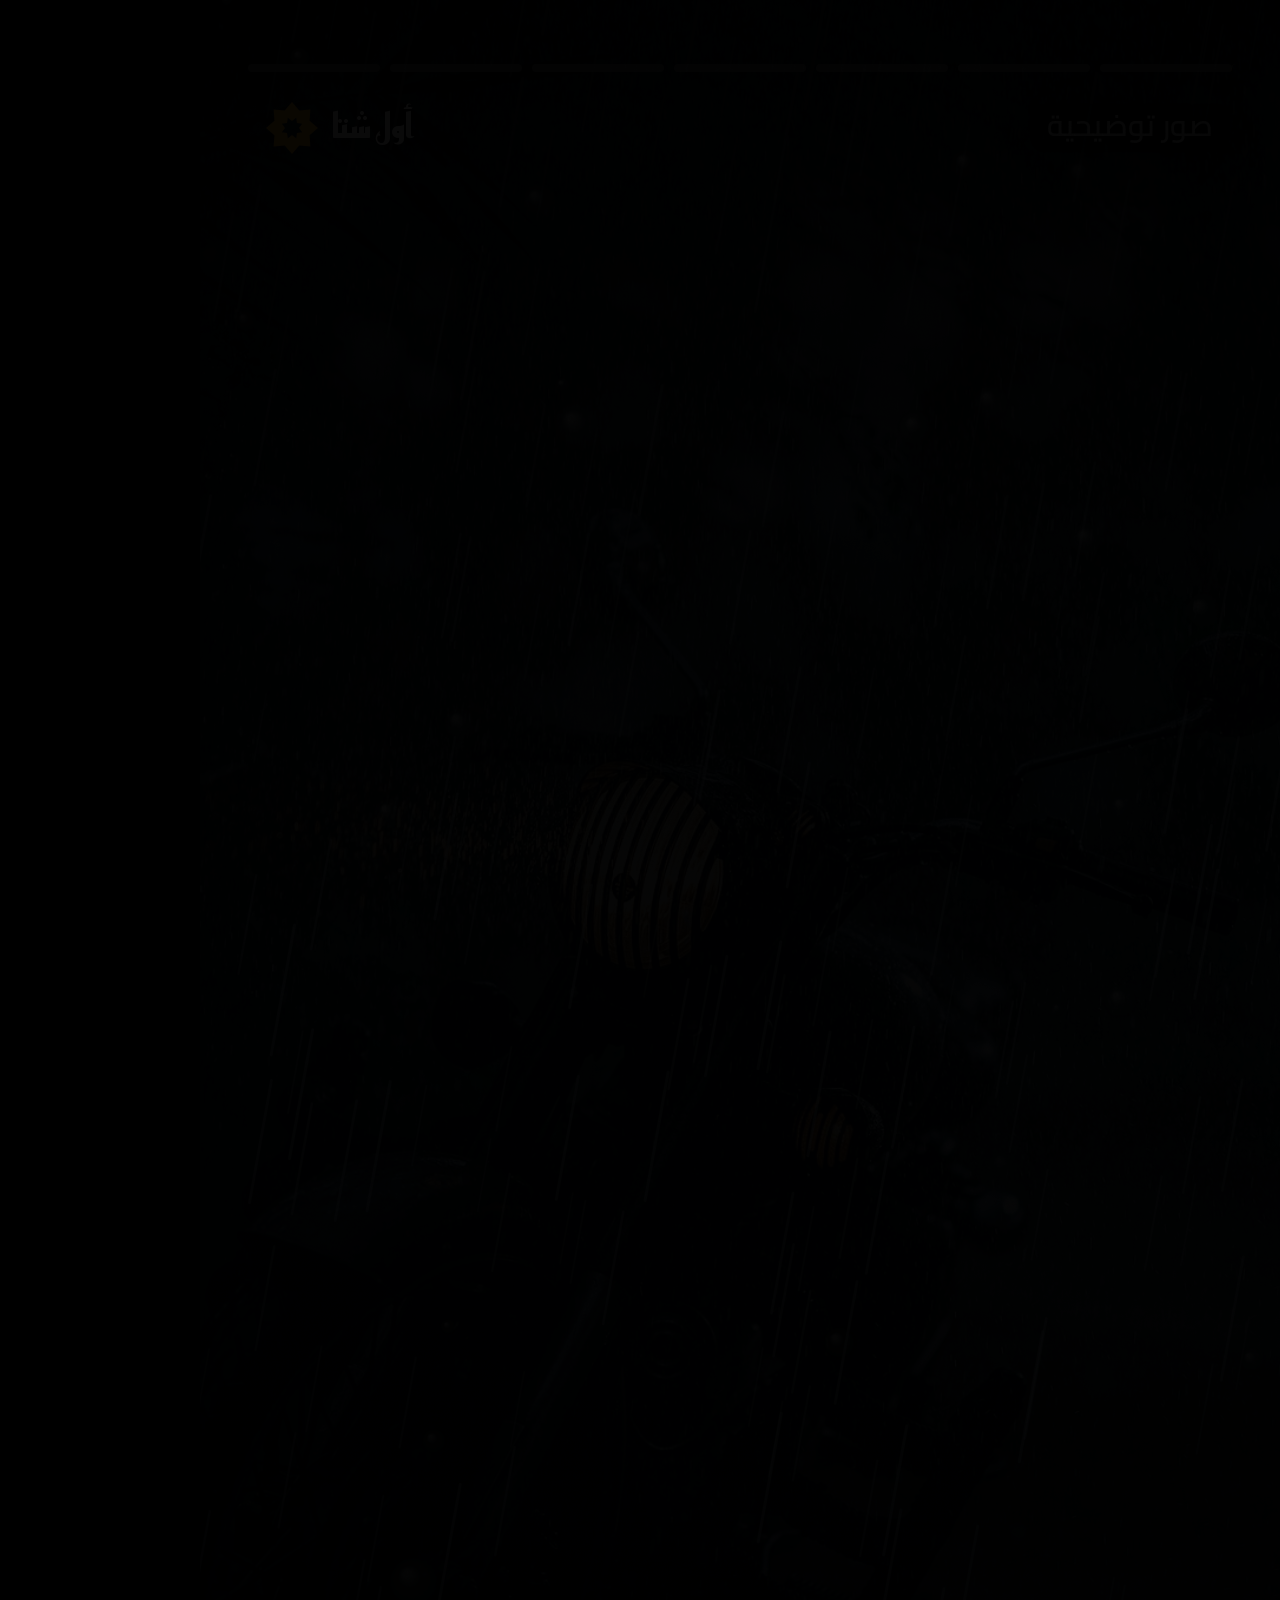
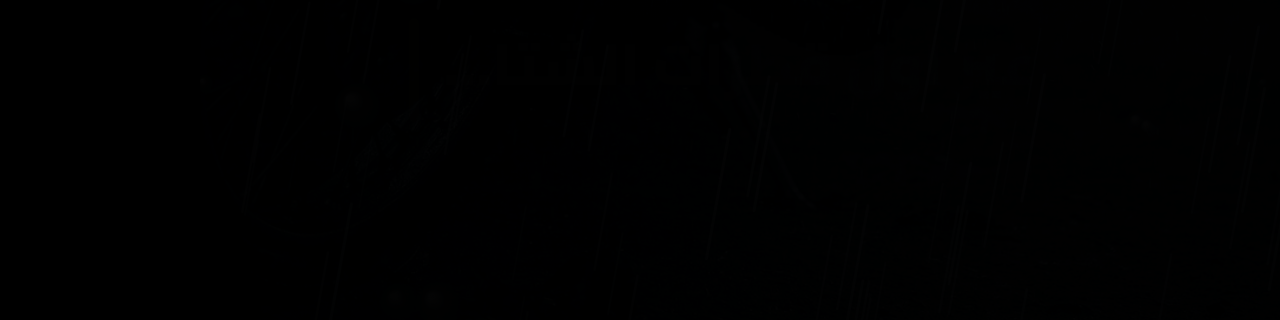
==== moto-pluie/src/video.html @ 5016b3f6 "Ajoute la vidéo 9:16 « الموطور وأول قطرات الشتا » Vidéo verticale de 64 s générée à partir du pack :" ====
<!doctype html>
<html lang="ar" dir="rtl">
<head>
<meta charset="utf-8">
<title>الموطور وأول قطرات الشتا</title>
<link rel="stylesheet" href="fonts.css">
<style>
  html,body{margin:0;background:#000;overflow:hidden}
  canvas{display:block}
  /* force le chargement des polices */
  .preload{position:fixed;left:0;top:0;opacity:0;pointer-events:none}
</style>
</head>
<body>
<canvas id="c" width="1080" height="1920"></canvas>
<div class="preload">
  <span style="font-family:Lalezar">أول قطرات abc</span>
  <span style="font-family:Cairo;font-weight:900">التشبّت abc</span>
  <span style="font-family:Cairo;font-weight:600">التشبّت abc</span>
  <span style="font-family:'Reem Kufi';font-weight:700">الشتا abc</span>
  <span style="font-family:Anton">ABC</span>
</div>
<script>
'use strict';
const W = 1080, H = 1920, FPS = 30, DURATION = 64;
const cv = document.getElementById('c');
const ctx = cv.getContext('2d');

// ---------- palette ----------
const AMBER = '#FFB21A', RED = '#D62828', GREEN = '#0E7C4A', COBALT = '#1D4E9E',
      TEAL = '#0B2A33', INK = '#0A0D10', CREAM = '#F3E9D2', WHITE = '#FFFFFF';

// ---------- utils ----------
const clamp = (x, a = 0, b = 1) => Math.max(a, Math.min(b, x));
const lerp = (a, b, t) => a + (b - a) * t;
const prog = (t, a, b) => clamp((t - a) / (b - a));
const easeOut = t => 1 - Math.pow(1 - t, 3);
const easeIn = t => t * t * t;
const easeInOut = t => t < .5 ? 4 * t * t * t : 1 - Math.pow(-2 * t + 2, 3) / 2;
const backOut = t => { const c1 = 1.70158, c3 = c1 + 1; return 1 + c3 * Math.pow(t - 1, 3) + c1 * Math.pow(t - 1, 2); };
// apparition / disparition dans une fenêtre
const life = (t, a, b, fin = .35, fout = .3) => Math.min(prog(t, a, a + fin), 1 - prog(t, b - fout, b));
function rng(seed) { let s = seed >>> 0 || 1; return () => (s = (s * 1664525 + 1013904223) >>> 0) / 4294967296; }
function hash(n) { const x = Math.sin(n * 127.1) * 43758.5453; return x - Math.floor(x); }

// ---------- images ----------
const IMG = {};
function loadImages() {
  return Promise.all(['P01', 'P02', 'P03', 'P04', 'P05', 'P06'].map(id => new Promise((res, rej) => {
    const im = new Image(); im.onload = () => { IMG[id] = im; res(); }; im.onerror = rej; im.src = `photos/${id}.jpg`;
  })));
}

// dessine une image en mode "cover" dans un rectangle, avec zoom et décalage normalisé
function cover(img, x, y, w, h, zoom = 1, fx = .5, fy = .5, filter = 'none') {
  const s = Math.max(w / img.width, h / img.height) * zoom;
  const iw = img.width * s, ih = img.height * s;
  const dx = x + (w - iw) * fx, dy = y + (h - ih) * fy;
  ctx.save();
  ctx.beginPath(); ctx.rect(x, y, w, h); ctx.clip();
  ctx.filter = filter;
  ctx.drawImage(img, dx, dy, iw, ih);
  ctx.restore();
  return { s, dx, dy };
}

const GRADE = 'contrast(1.12) saturate(0.82) brightness(0.78)';

// ---------- texte ----------
function font(size, fam = 'Lalezar', weight = '') {
  const f = fam === 'Cairo' ? `${weight || 900} ${size}px Cairo` :
            fam === 'Reem' ? `700 ${size}px "Reem Kufi"` :
            fam === 'Anton' ? `${size}px Anton` : `${size}px Lalezar`;
  return f;
}
function txt(s, x, y, size, opt = {}) {
  const { fam = 'Lalezar', color = WHITE, align = 'center', alpha = 1, stroke = null, sw = 0,
          shadow = true, dir = 'rtl', weight = '', baseline = 'middle', maxW = 0 } = opt;
  if (alpha <= 0) return 0;
  ctx.save();
  ctx.globalAlpha *= alpha;
  ctx.direction = dir;
  ctx.font = font(size, fam, weight);
  ctx.textAlign = align; ctx.textBaseline = baseline;
  let w = ctx.measureText(s).width;
  if (maxW && w > maxW) { const k = maxW / w; size *= k; ctx.font = font(size, fam, weight); w = maxW; }
  if (shadow) { ctx.shadowColor = 'rgba(0,0,0,.55)'; ctx.shadowBlur = 24; ctx.shadowOffsetY = 6; }
  if (stroke) { ctx.lineJoin = 'round'; ctx.strokeStyle = stroke; ctx.lineWidth = sw; ctx.strokeText(s, x, y); ctx.shadowColor = 'transparent'; }
  ctx.fillStyle = color; ctx.fillText(s, x, y);
  ctx.restore();
  return w;
}
function measure(s, size, fam = 'Lalezar', weight = '') {
  ctx.save(); ctx.font = font(size, fam, weight); ctx.direction = 'rtl';
  const w = ctx.measureText(s).width; ctx.restore(); return w;
}
function rrect(x, y, w, h, r) {
  ctx.beginPath(); ctx.moveTo(x + r, y); ctx.arcTo(x + w, y, x + w, y + h, r); ctx.arcTo(x + w, y + h, x, y + h, r);
  ctx.arcTo(x, y + h, x, y, r); ctx.arcTo(x, y, x + w, y, r); ctx.closePath();
}
// étiquette (texte sur fond plein)
function pill(s, cx, cy, size, opt = {}) {
  const { bg = AMBER, color = INK, fam = 'Lalezar', alpha = 1, padX = .55, padY = .32, r = 18, skew = 0, scale = 1, weight = '' } = opt;
  if (alpha <= 0) return;
  const w = measure(s, size, fam, weight) + size * padX * 2, h = size * (1 + padY * 2);
  ctx.save(); ctx.globalAlpha *= alpha; ctx.translate(cx, cy); ctx.scale(scale, scale);
  if (skew) ctx.transform(1, 0, skew, 1, 0, 0);
  ctx.shadowColor = 'rgba(0,0,0,.45)'; ctx.shadowBlur = 30; ctx.shadowOffsetY = 10;
  rrect(-w / 2, -h / 2, w, h, r); ctx.fillStyle = bg; ctx.fill();
  ctx.restore();
  ctx.save(); ctx.globalAlpha *= alpha; ctx.translate(cx, cy); ctx.scale(scale, scale);
  txt(s, 0, size * .06, size, { fam, color, shadow: false, weight });
  ctx.restore();
  return w;
}

// ---------- zellige (étoiles à 8 branches) ----------
function starPath(c, cx, cy, R, r, n = 8, rot = 0) {
  c.beginPath();
  for (let i = 0; i < n * 2; i++) {
    const a = rot + i * Math.PI / n - Math.PI / 2, rr = i % 2 ? r : R;
    const px = cx + Math.cos(a) * rr, py = cy + Math.sin(a) * rr;
    i ? c.lineTo(px, py) : c.moveTo(px, py);
  }
  c.closePath();
}
function makeZellige(cell, cols) {
  const z = document.createElement('canvas'); z.width = cell * 2; z.height = cell * 2;
  const c = z.getContext('2d');
  const [bg, a, b, d, grout] = cols;
  c.fillStyle = grout; c.fillRect(0, 0, z.width, z.height);
  const tile = (cx, cy, colA, colB) => {
    // carré de fond
    c.fillStyle = bg; c.fillRect(cx - cell / 2 + 3, cy - cell / 2 + 3, cell - 6, cell - 6);
    // étoile = deux carrés croisés
    starPath(c, cx, cy, cell * .46, cell * .34, 8, 0); c.fillStyle = grout; c.fill();
    starPath(c, cx, cy, cell * .43, cell * .31, 8, 0); c.fillStyle = colA; c.fill();
    starPath(c, cx, cy, cell * .22, cell * .13, 8, Math.PI / 8); c.fillStyle = colB; c.fill();
    c.beginPath(); c.arc(cx, cy, cell * .06, 0, 7); c.fillStyle = bg; c.fill();
    // petites croix aux coins
    for (const [ox, oy] of [[-1, -1], [1, -1], [-1, 1], [1, 1]]) {
      const qx = cx + ox * cell / 2, qy = cy + oy * cell / 2;
      c.save(); c.translate(qx, qy); c.rotate(Math.PI / 4);
      c.fillStyle = d; c.fillRect(-cell * .1, -cell * .1, cell * .2, cell * .2); c.restore();
    }
  };
  tile(cell / 2, cell / 2, a, b); tile(cell * 1.5, cell / 2, b, a);
  tile(cell / 2, cell * 1.5, b, a); tile(cell * 1.5, cell * 1.5, a, b);
  return z;
}
let ZEL, ZEL_DARK;

// ---------- effets ----------
let GRAIN;
function makeGrain() {
  const g = document.createElement('canvas'); g.width = 512; g.height = 512;
  const c = g.getContext('2d'); const d = c.createImageData(512, 512); const r = rng(7);
  for (let i = 0; i < d.data.length; i += 4) { const v = r() * 255; d.data[i] = d.data[i + 1] = d.data[i + 2] = v; d.data[i + 3] = 22; }
  c.putImageData(d, 0, 0); return g;
}
function grain(t) {
  const f = Math.floor(t * FPS);
  const ox = Math.floor(hash(f) * 512), oy = Math.floor(hash(f + 99) * 512);
  ctx.save(); ctx.globalCompositeOperation = 'overlay';
  for (let x = -ox; x < W; x += 512) for (let y = -oy; y < H; y += 512) ctx.drawImage(GRAIN, x, y);
  ctx.restore();
}
function vignette(k = .75) {
  const g = ctx.createRadialGradient(W / 2, H * .45, H * .25, W / 2, H * .5, H * .78);
  g.addColorStop(0, 'rgba(0,0,0,0)'); g.addColorStop(1, `rgba(0,0,0,${k})`);
  ctx.fillStyle = g; ctx.fillRect(0, 0, W, H);
}
function gradBand(y0, y1, a0, a1) {
  const g = ctx.createLinearGradient(0, y0, 0, y1);
  g.addColorStop(0, `rgba(5,8,10,${a0})`); g.addColorStop(1, `rgba(5,8,10,${a1})`);
  ctx.fillStyle = g; ctx.fillRect(0, y0, W, y1 - y0);
}
// pluie : traits obliques déterministes
const RAIN = (() => { const r = rng(42), a = []; for (let i = 0; i < 420; i++) a.push({ x: r() * 1.3, y: r(), z: .3 + r() * .7, s: r() }); return a; })();
function rain(t, intensity = 1, angle = .18) {
  if (intensity <= 0) return;
  ctx.save(); ctx.lineCap = 'round';
  const n = Math.floor(RAIN.length * clamp(intensity));
  for (let i = 0; i < n; i++) {
    const d = RAIN[i];
    const speed = 1.6 + d.z * 2.2;
    const y = ((d.y + t * speed * .55) % 1.15) * H * 1.0 - 100;
    const x = (d.x * W * 1.3 - W * .15) - y * angle;
    const len = 40 + d.z * 90;
    ctx.strokeStyle = `rgba(210,230,255,${.10 + d.z * .28})`;
    ctx.lineWidth = .8 + d.z * 2.2;
    ctx.beginPath(); ctx.moveTo(x, y); ctx.lineTo(x - len * angle, y + len); ctx.stroke();
  }
  ctx.restore();
}
// gouttes sur l'objectif
const DROPS = (() => { const r = rng(9), a = []; for (let i = 0; i < 38; i++) a.push({ x: r() * W, y: r() * H, r: 6 + r() * 26, t0: r() * 8, sl: r() }); return a; })();
function lensDrops(t, k = 1) {
  if (k <= 0) return;
  ctx.save();
  for (const d of DROPS) {
    const age = (t + d.t0) % 8;
    const a = clamp(age / .3) * (1 - clamp((age - 6) / 2)) * k;
    if (a <= 0) continue;
    const y = d.y + (d.sl > .7 ? Math.max(0, age - 2) * 60 : 0);
    const g = ctx.createRadialGradient(d.x - d.r * .3, y - d.r * .35, d.r * .1, d.x, y, d.r);
    g.addColorStop(0, `rgba(255,255,255,${.55 * a})`);
    g.addColorStop(.35, `rgba(200,220,235,${.10 * a})`);
    g.addColorStop(.85, `rgba(0,0,0,${.18 * a})`);
    g.addColorStop(1, 'rgba(0,0,0,0)');
    ctx.fillStyle = g; ctx.beginPath(); ctx.arc(d.x, y, d.r, 0, 7); ctx.fill();
  }
  ctx.restore();
}
// éclair (flash)
function flash(t, at, k = 1) {
  const d = t - at; if (d < 0 || d > .5) return;
  const a = (d < .06 ? 1 : d < .12 ? .25 : d < .18 ? .8 : Math.max(0, 1 - (d - .18) / .32)) * k;
  ctx.save(); ctx.fillStyle = `rgba(220,235,255,${a * .65})`; ctx.fillRect(0, 0, W, H); ctx.restore();
}

// ---------- icônes ----------
function warnSign(cx, cy, size, t, alpha = 1) {
  if (alpha <= 0) return;
  ctx.save(); ctx.globalAlpha *= alpha; ctx.translate(cx, cy);
  const h = size, w = size * 1.12;
  const tri = (k) => { ctx.beginPath(); ctx.moveTo(0, -h * .55 * k); ctx.lineTo(w * .5 * k, h * .42 * k); ctx.lineTo(-w * .5 * k, h * .42 * k); ctx.closePath(); };
  ctx.shadowColor = 'rgba(0,0,0,.6)'; ctx.shadowBlur = 40; ctx.shadowOffsetY = 12;
  ctx.lineJoin = 'round';
  tri(1); ctx.fillStyle = WHITE; ctx.fill(); ctx.lineWidth = size * .11; ctx.strokeStyle = RED; ctx.stroke();
  ctx.shadowColor = 'transparent';
  // moto stylisée qui dérape
  const s = size / 300;
  ctx.save(); ctx.translate(0, h * .12); ctx.scale(s, s); ctx.rotate(-.18 + Math.sin(t * 6) * .04);
  ctx.strokeStyle = INK; ctx.fillStyle = INK; ctx.lineWidth = 11; ctx.lineCap = 'round';
  ctx.beginPath(); ctx.arc(-52, 18, 26, 0, 7); ctx.stroke();
  ctx.beginPath(); ctx.arc(54, 18, 26, 0, 7); ctx.stroke();
  ctx.beginPath(); ctx.moveTo(-52, 18); ctx.lineTo(-18, -16); ctx.lineTo(28, -16); ctx.lineTo(54, 18); ctx.stroke();
  ctx.beginPath(); ctx.moveTo(28, -16); ctx.lineTo(40, -40); ctx.lineTo(56, -40); ctx.stroke();
  ctx.beginPath(); ctx.ellipse(4, -24, 26, 12, 0, 0, 7); ctx.fill();
  ctx.restore();
  // traces de glisse
  ctx.strokeStyle = INK; ctx.lineWidth = size * .028; ctx.lineCap = 'round';
  for (let i = 0; i < 2; i++) {
    ctx.beginPath();
    const y0 = h * .30 + i * size * .06;
    ctx.moveTo(-w * .26, y0);
    ctx.bezierCurveTo(-w * .1, y0 - size * .06, w * .02, y0 + size * .06, w * .2, y0);
    ctx.stroke();
  }
  ctx.restore();
}
function dropIcon(cx, cy, r, color = '#7FC8FF', alpha = 1) {
  ctx.save(); ctx.globalAlpha *= alpha; ctx.fillStyle = color;
  ctx.beginPath(); ctx.moveTo(cx, cy - r * 1.5);
  ctx.bezierCurveTo(cx + r * .3, cy - r * .9, cx + r, cy - r * .2, cx + r, cy + r * .25);
  ctx.arc(cx, cy + r * .25, r, 0, Math.PI);
  ctx.bezierCurveTo(cx - r, cy - r * .2, cx - r * .3, cy - r * .9, cx, cy - r * 1.5);
  ctx.fill(); ctx.restore();
}
function sunIcon(cx, cy, r, alpha = 1) {
  ctx.save(); ctx.globalAlpha *= alpha; ctx.fillStyle = AMBER; ctx.strokeStyle = AMBER; ctx.lineWidth = r * .22; ctx.lineCap = 'round';
  ctx.beginPath(); ctx.arc(cx, cy, r * .55, 0, 7); ctx.fill();
  for (let i = 0; i < 8; i++) { const a = i * Math.PI / 4; ctx.beginPath(); ctx.moveTo(cx + Math.cos(a) * r * .8, cy + Math.sin(a) * r * .8); ctx.lineTo(cx + Math.cos(a) * r * 1.1, cy + Math.sin(a) * r * 1.1); ctx.stroke(); }
  ctx.restore();
}
// jauge d'adhérence qualitative (aucun chiffre)
function gripMeter(x, y, h, level, t, alpha = 1, label = 'التشبّت') {
  if (alpha <= 0) return;
  ctx.save(); ctx.globalAlpha *= alpha;
  const w = 64;
  rrect(x - w / 2 - 10, y - 10, w + 20, h + 20, 22); ctx.fillStyle = 'rgba(8,12,16,.72)'; ctx.fill();
  rrect(x - w / 2, y, w, h, 14); ctx.fillStyle = 'rgba(255,255,255,.12)'; ctx.fill();
  const fh = h * clamp(level);
  const g = ctx.createLinearGradient(0, y + h, 0, y);
  g.addColorStop(0, RED); g.addColorStop(.5, AMBER); g.addColorStop(1, '#3BD17A');
  ctx.save(); rrect(x - w / 2, y, w, h, 14); ctx.clip();
  ctx.fillStyle = g; ctx.fillRect(x - w / 2, y + h - fh, w, fh);
  // vaguelette en haut du liquide
  ctx.fillStyle = 'rgba(255,255,255,.35)';
  ctx.fillRect(x - w / 2, y + h - fh, w, 5);
  ctx.restore();
  // graduations neutres
  ctx.strokeStyle = 'rgba(255,255,255,.35)'; ctx.lineWidth = 3;
  for (let i = 1; i < 5; i++) { const yy = y + h * i / 5; ctx.beginPath(); ctx.moveTo(x - w / 2, yy); ctx.lineTo(x - w / 2 + 16, yy); ctx.stroke(); }
  ctx.restore();
  txt(label, x, y + h + 56, 40, { fam: 'Cairo', alpha, color: WHITE });
}

// ---------- étoile de transition (wipe zellige) ----------
function starClip(p) {
  const R = lerp(0, H * 1.25, easeInOut(p));
  starPath(ctx, W / 2, H / 2, R, R * .78, 8, p * .6);
  ctx.clip();
}

// ---------- sous-titres ----------
const SUBS = [
  [0, 6, ['غير أول قطرات الشتا…', 'يقدرو يزلقو ليك الموطور،', 'والطريق كتبان مزال مافزگاتش!']],
  [6, 14, ['الرويضة خاصها تشدّ فالزفت', 'باش تفراني وتدور.', 'هاد التشبّت كيجي من الاحتكاك', 'بين الرويضة والطريق.']],
  [14, 24, ['من بعد مدة بلا شتا،', 'كيتجمع الغبار وبقايا الزيوت.', 'أول قطرات كتخلّطهم بالما،', 'وكتقدر تخلي السطح زلق،', 'بلا ما يتجمع الما.']],
  [24, 32, ['بحال صباطك فوق زليج', 'فيه الما والصابون:', 'التشبّت كينقص.', 'هادي غير مقارنة باش نفهمو الفكرة.']],
  [32, 41, ['وبالموطور، فالدوران،', 'الرويضة خاصها تشدّ وانت مايل.', 'نفس السرعة اللي دازت فالناشف،', 'تقدر ما تبقاش مناسبة دابا.']],
  [41, 51, ['نقص السرعة قبل الدوران،', 'فراني وتسارع تدريجياً،', 'وزيد المسافة.', 'ورد بالك من الصباغة', 'والقوادس المبلّلين.']],
  [51, 59, ['راقب الرويضات', 'وضبط الضغط حسب توصية المصنع.', 'ما تستناش الطريق تغرق…', 'بدّل السياقة من أول قطرات.']],
];
// répartition proportionnelle au nombre de caractères
const CUES = [];
for (const [a, b, lines] of SUBS) {
  const tot = lines.reduce((s, l) => s + l.length + 6, 0);
  let cur = a;
  for (const l of lines) { const d = (b - a) * (l.length + 6) / tot; CUES.push({ a: cur, b: cur + d, s: l }); cur += d; }
}
window.CUES = CUES;
function subtitles(t) {
  const c = CUES.find(c => t >= c.a && t < c.b); if (!c) return;
  const p = prog(t, c.a, c.a + .18);
  const y = 1655 + (1 - easeOut(p)) * 18;
  const size = 58;
  const w = Math.min(measure(c.s, size, 'Cairo') + 70, W - 80);
  ctx.save(); ctx.globalAlpha = p;
  rrect(W / 2 - w / 2, y - 52, w, 104, 26); ctx.fillStyle = 'rgba(6,9,12,.78)'; ctx.fill();
  // liseré zellige ambre
  ctx.fillStyle = AMBER; rrect(W / 2 - w / 2, y - 52, 10, 104, 5); ctx.fill();
  ctx.restore();
  txt(c.s, W / 2, y + 4, size, { fam: 'Cairo', alpha: p, shadow: false, maxW: W - 150 });
}

// ---------- éléments permanents ----------
const SEG = [0, 6, 14, 24, 32, 41, 51, 59];
function progressBar(t) {
  const y = 64, x0 = 48, x1 = W - 48, gap = 10, n = SEG.length - 1;
  const segW = (x1 - x0 - gap * (n - 1)) / n;
  for (let i = 0; i < n; i++) {
    // RTL : le premier segment est à droite
    const x = x1 - (i + 1) * segW - i * gap;
    rrect(x, y, segW, 8, 4); ctx.fillStyle = 'rgba(255,255,255,.28)'; ctx.fill();
    const p = prog(t, SEG[i], SEG[i + 1]);
    if (p > 0) { rrect(x + segW * (1 - p), y, segW * p, 8, 4); ctx.fillStyle = AMBER; ctx.fill(); }
  }
}
function tagIllustrative(t, alpha = 1) {
  pill('صور توضيحية', W - 150, 128, 30, { bg: 'rgba(0,0,0,.55)', color: 'rgba(255,255,255,.9)', fam: 'Cairo', alpha, r: 14, weight: 600 });
}
function brandMark(alpha = 1) {
  // petit motif étoile en haut à gauche
  ctx.save(); ctx.globalAlpha *= alpha;
  starPath(ctx, 92, 128, 26, 19, 8, 0); ctx.fillStyle = AMBER; ctx.fill();
  starPath(ctx, 92, 128, 11, 7, 8, Math.PI / 8); ctx.fillStyle = INK; ctx.fill();
  ctx.restore();
  txt('أول شتا', 132, 130, 34, { align: 'left', alpha, fam: 'Reem', dir: 'rtl' });
}

// =====================================================================
// SCÈNES  (chaque fonction reçoit le temps local lt et la durée d)
// =====================================================================

// V01 — accroche
function scene1(lt) {
  const z = lerp(1.18, 1.02, easeOut(prog(lt, 0, 6)));
  cover(IMG.P01, 0, 0, W, H, z, .45, .55, 'contrast(1.12) saturate(.8) brightness(.78) hue-rotate(-8deg)');
  ctx.fillStyle = 'rgba(10,40,55,.25)'; ctx.fillRect(0, 0, W, H);
  rain(lt + 3, 1);
  gradBand(0, 900, .75, 0);
  // panneau
  const ps = backOut(prog(lt, .7, 1.25));
  warnSign(W / 2, 430, 300 * ps, lt, prog(lt, .7, .9));
  // titre
  const p1 = easeOut(prog(lt, 1.3, 1.8));
  const shake = lt < 2.1 && lt > 1.3 ? Math.sin(lt * 90) * 6 * (1 - prog(lt, 1.3, 2.1)) : 0;
  txt('أول قطرات', W / 2 + shake, 790 - (1 - p1) * 60, 190, { alpha: p1, color: WHITE, stroke: 'rgba(0,0,0,.35)', sw: 10 });
  const p2 = prog(lt, 2.1, 2.5);
  pill('خطر ما كيبانش', W / 2, 960, 92, { bg: RED, color: WHITE, alpha: p2, scale: backOut(p2), skew: -.08 });
  lensDrops(lt, .9);
  flash(lt, .05, 1); flash(lt, 4.6, .45);
}

// V02 — le pneu et le grip
function scene2(lt) {
  // fond : P02 agrandi et flouté
  cover(IMG.P02, 0, 0, W, H, 1.1 + lt * .01, .5, .5, 'blur(28px) brightness(.45) saturate(.7)');
  ctx.fillStyle = 'rgba(8,20,26,.45)'; ctx.fillRect(0, 0, W, H);
  // carte photo nette
  const cp = easeOut(prog(lt, 0, .6));
  const cw = 1000, ch = 866, cx = 40, cy = 330 + (1 - cp) * 80;
  ctx.save(); ctx.globalAlpha = cp;
  ctx.shadowColor = 'rgba(0,0,0,.6)'; ctx.shadowBlur = 50; ctx.shadowOffsetY = 20;
  rrect(cx, cy, cw, ch, 34); ctx.fillStyle = '#000'; ctx.fill(); ctx.shadowColor = 'transparent';
  ctx.save(); rrect(cx, cy, cw, ch, 34); ctx.clip();
  const zz = lerp(1.0, 1.1, prog(lt, 0, 8));
  const m = cover(IMG.P02, cx, cy, cw, ch, zz, .4, .95, 'contrast(1.1) saturate(.85) brightness(.88)');
  // moyeu et point de contact (coordonnées image)
  const hub = { x: m.dx + 391 * m.s, y: m.dy + 412 * m.s };
  const patch = { x: m.dx + 318 * m.s, y: m.dy + 676 * m.s };
  // flèche de rotation
  const rp = prog(lt, 1.0, 2.4);
  if (rp > 0) {
    ctx.strokeStyle = AMBER; ctx.lineWidth = 12; ctx.lineCap = 'round'; ctx.setLineDash([2, 26]);
    const a0 = -Math.PI * .9 + lt * .8;
    ctx.beginPath(); ctx.arc(hub.x, hub.y, 330 * m.s, a0, a0 + Math.PI * 1.4 * easeOut(rp)); ctx.stroke();
    ctx.setLineDash([]);
  }
  // zone de contact qui pulse
  const pp = prog(lt, 2.4, 2.9);
  if (pp > 0) {
    const pulse = 1 + Math.sin(lt * 6) * .08;
    const g = ctx.createRadialGradient(patch.x, patch.y, 0, patch.x, patch.y, 190 * pulse);
    g.addColorStop(0, `rgba(255,178,26,${.75 * pp})`); g.addColorStop(1, 'rgba(255,178,26,0)');
    ctx.fillStyle = g; ctx.beginPath(); ctx.arc(patch.x, patch.y, 190 * pulse, 0, 7); ctx.fill();
    ctx.strokeStyle = `rgba(255,255,255,${pp})`; ctx.lineWidth = 6;
    ctx.beginPath(); ctx.ellipse(patch.x, patch.y - 6, 120 * pulse, 40 * pulse, -.12, 0, 7); ctx.stroke();
  }
  ctx.restore(); ctx.restore();
  // étiquettes d'action
  const lp1 = prog(lt, 1.4, 1.8), lp2 = prog(lt, 1.9, 2.3);
  pill('تفراني', 820, 300, 54, { alpha: lp1 * cp, scale: backOut(lp1), bg: WHITE, color: INK });
  pill('تدور', 600, 300, 54, { alpha: lp2 * cp, scale: backOut(lp2), bg: WHITE, color: INK });
  pill('تسارع', 400, 300, 54, { alpha: prog(lt, 2.3, 2.7) * cp, scale: backOut(prog(lt, 2.3, 2.7)), bg: WHITE, color: INK });
  // équation
  const e = easeOut(prog(lt, 3.6, 4.2));
  const ey = 1340 + (1 - e) * 40;
  txt('الاحتكاك', 790, ey, 96, { alpha: e });
  txt('=', W / 2 + 50, ey, 110, { alpha: e, color: AMBER, fam: 'Anton', dir: 'ltr' });
  txt('التشبّت', 300, ey, 96, { alpha: e, color: AMBER });
  txt('فالطريق', W / 2, ey + 110, 64, { alpha: prog(lt, 4.3, 4.8), fam: 'Cairo', color: CREAM });
  rain(lt, .25);
}

// V03 — saleté + première pluie
const PART = (() => { const r = rng(5), a = []; for (let i = 0; i < 160; i++) a.push({ x: r(), y: r(), s: r(), k: r() < .62 ? 'dust' : 'oil', t: r() }); return a; })();
function scene3(lt) {
  const pan = easeInOut(prog(lt, 0, 10));
  cover(IMG.P03, 0, 0, W, H, 1.05, lerp(.78, .30, pan), .5, 'contrast(1.12) saturate(.8) brightness(.66)');
  ctx.fillStyle = 'rgba(12,26,34,.22)'; ctx.fillRect(0, 0, W, H);
  gradBand(0, 700, .8, 0); gradBand(1200, H, 0, .7);
  // dépôt de poussière et d'huile (phase sèche : 0–4 s)
  const dep = easeOut(prog(lt, .4, 4));
  const wet = easeInOut(prog(lt, 4.2, 7));
  ctx.save();
  for (const p of PART) {
    const appear = clamp((dep - p.t * .8) * 4);
    if (appear <= 0) continue;
    const x = p.x * W, y = 1000 + p.y * 520;
    if (p.k === 'dust') {
      ctx.fillStyle = `rgba(214,186,140,${.55 * appear * (1 - wet * .5)})`;
      ctx.beginPath(); ctx.arc(x, y, 3 + p.s * 7, 0, 7); ctx.fill();
    } else {
      // tache irisée qui s'étale avec l'eau
      const r = (10 + p.s * 26) * (1 + wet * 1.6);
      const g = ctx.createRadialGradient(x, y, 0, x, y, r);
      const hue = (p.s * 360 + lt * 40) % 360;
      g.addColorStop(0, `hsla(${hue},55%,55%,${.16 * appear})`);
      g.addColorStop(.6, `hsla(${(hue + 120) % 360},55%,50%,${.09 * appear})`);
      g.addColorStop(1, 'hsla(0,0%,0%,0)');
      ctx.fillStyle = g; ctx.beginPath(); ctx.ellipse(x, y, r * 1.6, r * .6, 0, 0, 7); ctx.fill();
    }
  }
  ctx.restore();
  // pluie qui arrive + impacts
  rain(lt, wet * .9);
  if (wet > 0) {
    ctx.save(); ctx.strokeStyle = 'rgba(220,240,255,.5)'; ctx.lineWidth = 2;
    for (let i = 0; i < 26; i++) {
      const ph = (lt * 1.7 + hash(i) * 3) % 1; const x = hash(i + 7) * W, y = 1040 + hash(i + 3) * 480;
      ctx.globalAlpha = (1 - ph) * wet; ctx.beginPath(); ctx.ellipse(x, y, 8 + ph * 60, 3 + ph * 18, 0, 0, 7); ctx.stroke();
    }
    ctx.restore();
  }
  // titre : chips qui s'additionnent
  const chips = [['غبار', 1.0, '#D9B98A', INK], ['بقايا الزيوت', 2.4, '#8C6BD8', WHITE], ['أول شتا', 4.4, '#3FA7FF', INK]];
  const cyy = 330;
  const xs = [870, 540, 205];
  chips.forEach(([s, at, bg, col], i) => {
    const p = prog(lt, at, at + .4);
    pill(s, xs[i], cyy, 64, { bg, color: col, alpha: p, scale: backOut(p) });
    if (i < 2) txt('+', (xs[i] + xs[i + 1]) / 2 + (i === 0 ? -20 : 0), cyy, 80, { fam: 'Anton', dir: 'ltr', alpha: prog(lt, chips[i + 1][1] - .3, chips[i + 1][1]), color: WHITE });
  });
  // résultat
  const rp = prog(lt, 6.4, 6.9);
  txt('=', W / 2, 470, 90, { fam: 'Anton', dir: 'ltr', alpha: rp, color: AMBER });
  pill('سطح زلق', W / 2, 600, 96, { bg: RED, color: WHITE, alpha: rp, scale: backOut(rp), skew: -.08 });
  // "pas besoin de flaque"
  const fp = prog(lt, 8.2, 8.6);
  if (fp > 0) {
    ctx.save(); ctx.globalAlpha = fp;
    rrect(W / 2 - 330, 730, 660, 110, 30); ctx.fillStyle = 'rgba(6,9,12,.7)'; ctx.fill();
    ctx.restore();
    dropIcon(W / 2 + 250, 790, 22, '#7FC8FF', fp);
    ctx.save(); ctx.globalAlpha = fp; ctx.strokeStyle = RED; ctx.lineWidth = 8; ctx.beginPath(); ctx.moveTo(W / 2 + 222, 818); ctx.lineTo(W / 2 + 278, 752); ctx.stroke(); ctx.restore();
    txt('بلا ما يتجمع الما', W / 2 - 40, 785, 58, { fam: 'Cairo', alpha: fp });
  }
  // jauge
  gripMeter(110, 940, 420, lerp(.92, .45, easeInOut(prog(lt, 4.5, 7.5))), lt, prog(lt, 3.6, 4.1));
  lensDrops(lt, wet * .7);
}

// V04 — l'analogie du zellige (création graphique au lieu de réutiliser P02)
function scene4(lt) {
  // zellige en perspective
  ctx.save();
  ctx.fillStyle = '#0b1418'; ctx.fillRect(0, 0, W, H);
  ctx.translate(W / 2, H * .62);
  ctx.transform(1, 0, 0, .62, 0, 0);
  ctx.rotate(.18 + lt * .01);
  const pat = ctx.createPattern(ZEL, 'repeat');
  ctx.fillStyle = pat; ctx.translate(-lt * 14, 0); ctx.fillRect(-2600, -2600, 5200, 5200);
  ctx.restore();
  ctx.fillStyle = 'rgba(4,10,14,.38)'; ctx.fillRect(0, 0, W, H);
  // reflet humide qui balaie
  const sweep = (lt * .22) % 1.4 - .2;
  const g = ctx.createLinearGradient(0, H * (sweep - .2), W, H * (sweep + .2));
  g.addColorStop(0, 'rgba(255,255,255,0)'); g.addColorStop(.5, 'rgba(220,240,255,.28)'); g.addColorStop(1, 'rgba(255,255,255,0)');
  ctx.fillStyle = g; ctx.fillRect(0, 0, W, H);
  // film d'eau : flaques brillantes
  ctx.save(); ctx.globalCompositeOperation = 'screen';
  for (let i = 0; i < 14; i++) {
    const x = hash(i + 1) * W, y = 900 + hash(i + 2) * 900, r = 60 + hash(i + 3) * 160;
    const gg = ctx.createRadialGradient(x, y, 0, x, y, r);
    gg.addColorStop(0, 'rgba(160,210,255,.22)'); gg.addColorStop(1, 'rgba(160,210,255,0)');
    ctx.fillStyle = gg; ctx.beginPath(); ctx.ellipse(x, y, r * 1.5, r * .5, 0, 0, 7); ctx.fill();
  }
  ctx.restore();
  gradBand(0, 900, .85, 0); gradBand(1400, H, 0, .75);
  // bulles de savon
  for (let i = 0; i < 22; i++) {
    const ph = (lt * .12 + hash(i + 50)) % 1;
    const x = hash(i + 60) * W + Math.sin(lt * 1.3 + i) * 30, y = H * (1.05 - ph * 1.1), r = 14 + hash(i + 70) * 34;
    const a = Math.sin(ph * Math.PI) * prog(lt, .3, 1.2);
    ctx.save(); ctx.globalAlpha = a;
    const bg = ctx.createRadialGradient(x - r * .3, y - r * .3, r * .1, x, y, r);
    bg.addColorStop(0, 'rgba(255,255,255,.55)'); bg.addColorStop(.7, `hsla(${(i * 40 + lt * 60) % 360},90%,75%,.10)`); bg.addColorStop(.95, 'rgba(255,255,255,.45)'); bg.addColorStop(1, 'rgba(255,255,255,0)');
    ctx.fillStyle = bg; ctx.beginPath(); ctx.arc(x, y, r, 0, 7); ctx.fill(); ctx.restore();
  }
  // semelle stylisée (vue de dessous) qui glisse légèrement
  const sp = easeOut(prog(lt, .6, 1.4));
  const slide = easeInOut(prog(lt, 2.6, 4.2)) * 110;
  ctx.save(); ctx.globalAlpha = sp;
  ctx.translate(W / 2 + 40 + slide, 1150); ctx.rotate(-.35 + slide * .0015);
  ctx.shadowColor = 'rgba(0,0,0,.6)'; ctx.shadowBlur = 40; ctx.shadowOffsetY = 20;
  ctx.fillStyle = '#1a1a1a';
  ctx.beginPath(); ctx.ellipse(0, -110, 105, 150, 0, 0, 7); ctx.fill();
  ctx.beginPath(); ctx.ellipse(0, 150, 82, 100, 0, 0, 7); ctx.fill();
  ctx.fillRect(-80, -20, 160, 180);
  ctx.shadowColor = 'transparent';
  ctx.strokeStyle = AMBER; ctx.lineWidth = 8;
  for (let i = -5; i <= 5; i++) { ctx.beginPath(); ctx.moveTo(-70, i * 40 - 20); ctx.lineTo(70, i * 40 - 30); ctx.stroke(); }
  ctx.restore();
  // traînée de glisse
  if (slide > 5) {
    ctx.save(); ctx.globalAlpha = .6;
    ctx.strokeStyle = 'rgba(255,255,255,.7)'; ctx.lineWidth = 6; ctx.setLineDash([18, 18]);
    for (let k = -1; k <= 1; k++) { ctx.beginPath(); ctx.moveTo(W / 2 - 60, 1150 + k * 60); ctx.lineTo(W / 2 - 60 + slide * 1.4, 1150 + k * 60 - 20); ctx.stroke(); }
    ctx.restore();
  }
  // titres
  const t1 = easeOut(prog(lt, .2, .7));
  txt('زليج + ما + صابون', W / 2, 300 - (1 - t1) * 40, 84, { alpha: t1, color: CREAM });
  const t2 = prog(lt, 3.0, 3.4);
  pill('التشبّت كينقص', W / 2, 470, 104, { bg: AMBER, color: INK, alpha: t2, scale: backOut(t2) });
  // flèche descendante
  if (t2 > 0) {
    ctx.save(); ctx.globalAlpha = t2; ctx.fillStyle = RED;
    const ay = 600 + Math.sin(lt * 5) * 8;
    ctx.beginPath(); ctx.moveTo(W / 2 - 40, ay); ctx.lineTo(W / 2 + 40, ay); ctx.lineTo(W / 2 + 40, ay + 40); ctx.lineTo(W / 2 + 70, ay + 40); ctx.lineTo(W / 2, ay + 100); ctx.lineTo(W / 2 - 70, ay + 40); ctx.lineTo(W / 2 - 40, ay + 40); ctx.closePath(); ctx.fill();
    ctx.restore();
  }
  pill('تشبيه توضيحي، ماشي نفس المواد', W / 2, 1470, 38, { bg: 'rgba(0,0,0,.6)', color: 'rgba(255,255,255,.92)', fam: 'Cairo', weight: 600, alpha: prog(lt, 5.0, 5.4), r: 16 });
  gripMeter(110, 840, 420, lerp(.85, .38, easeInOut(prog(lt, 2.8, 4.4))), lt, prog(lt, .8, 1.2));
}

// V05 — virage
function scene5(lt) {
  const z = lerp(1.0, 1.14, easeInOut(prog(lt, 0, 9)));
  cover(IMG.P05, 0, 0, W, H, z, .5, .55, GRADE);
  ctx.fillStyle = 'rgba(10,30,40,.18)'; ctx.fillRect(0, 0, W, H);
  gradBand(0, 1000, .88, 0); rain(lt + 10, .55);
  // vue de dessus d'un virage
  const dp = easeOut(prog(lt, .4, 1.2));
  ctx.save(); ctx.globalAlpha = dp;
  rrect(70, 170, W - 140, 470, 40); ctx.fillStyle = 'rgba(6,10,14,.78)'; ctx.fill();
  const ox = 120, oy = 200;
  // route
  const P0 = [ox + 60, oy + 400], P1 = [ox + 60, oy + 90], P2 = [ox + 360, oy + 40], P3 = [ox + 800, oy + 90];
  const bez = (u) => {
    const a = 1 - u;
    return [a * a * a * P0[0] + 3 * a * a * u * P1[0] + 3 * a * u * u * P2[0] + u * u * u * P3[0],
            a * a * a * P0[1] + 3 * a * a * u * P1[1] + 3 * a * u * u * P2[1] + u * u * u * P3[1]];
  };
  ctx.lineCap = 'round';
  ctx.strokeStyle = '#2a3138'; ctx.lineWidth = 90;
  ctx.beginPath(); ctx.moveTo(...P0); ctx.bezierCurveTo(...P1, ...P2, ...P3); ctx.stroke();
  // zone de freinage "avant le virage"
  ctx.strokeStyle = AMBER; ctx.lineWidth = 90; ctx.globalAlpha = dp * .6;
  ctx.beginPath();
  for (let u = 0; u <= .28; u += .01) { const [x, y] = bez(u); u ? ctx.lineTo(x, y) : ctx.moveTo(x, y); }
  ctx.stroke(); ctx.globalAlpha = dp;
  ctx.strokeStyle = 'rgba(255,255,255,.8)'; ctx.lineWidth = 6; ctx.setLineDash([24, 22]);
  ctx.beginPath(); ctx.moveTo(...P0); ctx.bezierCurveTo(...P1, ...P2, ...P3); ctx.stroke(); ctx.setLineDash([]);
  // point moto : rapide, ralentit dans la zone ambre, puis régulier
  const T = (lt * .32) % 1.25;
  let u = T < .3 ? T * 1.0 : T < .62 ? .3 + (T - .3) * .35 : .412 + (T - .62) * .95;
  u = clamp(u, 0, 1);
  const [mx, my] = bez(u);
  ctx.fillStyle = WHITE; ctx.beginPath(); ctx.arc(mx, my, 20, 0, 7); ctx.fill();
  ctx.fillStyle = RED; ctx.beginPath(); ctx.arc(mx, my, 10, 0, 7); ctx.fill();
  ctx.restore();
  txt('قبل الدوران', ox + 130, oy + 320, 50, { fam: 'Cairo', alpha: dp * prog(lt, 1.2, 1.6), color: AMBER, align: 'left', dir: 'rtl' });
  // comparaison sec / mouillé
  const cp = prog(lt, 4.6, 5.0), cp2 = prog(lt, 5.6, 6.0);
  const by = 1000;
  if (cp > 0) {
    ctx.save(); ctx.globalAlpha = cp; rrect(W / 2 + 20, by - 75, 440, 150, 30); ctx.fillStyle = 'rgba(6,9,12,.75)'; ctx.fill(); ctx.restore();
    sunIcon(W / 2 + 400, by, 38, cp);
    txt('فالناشف', W / 2 + 210, by, 60, { fam: 'Cairo', alpha: cp });
  }
  if (cp2 > 0) {
    ctx.save(); ctx.globalAlpha = cp2; rrect(W / 2 - 460, by - 75, 440, 150, 30); ctx.fillStyle = 'rgba(214,40,40,.85)'; ctx.fill(); ctx.restore();
    dropIcon(W / 2 - 80, by + 4, 26, WHITE, cp2);
    txt('دابا مبلول', W / 2 - 250, by, 60, { fam: 'Cairo', alpha: cp2 });
  }
  txt('نفس السرعة؟', W / 2, by - 140, 70, { alpha: cp });
  // titre
  const tp = prog(lt, 6.6, 7.0);
  pill('نقص السرعة قبل الدوران', W / 2, 1250, 84, { bg: AMBER, color: INK, alpha: tp, scale: backOut(tp) });
  tagIllustrative(lt);
}

// V06 — les gestes + pièges
function scene6(lt) {
  // fond zellige sombre
  ctx.save(); ctx.fillStyle = ctx.createPattern(ZEL_DARK, 'repeat'); ctx.translate(lt * 10, lt * 6); ctx.fillRect(-200, -200, W + 400, H + 400); ctx.restore();
  ctx.fillStyle = 'rgba(6,10,13,.55)'; ctx.fillRect(0, 0, W, H);
  const part2 = lt >= 4.6;
  if (!part2) {
    txt('الطريق مبلولة؟', W / 2, 330, 96, { alpha: easeOut(prog(lt, 0, .4)), color: CREAM });
    const cards = [
      ['سرعة أقل', 'speed', .3],
      ['فراني بشوية', 'brake', 1.3],
      ['مسافة أكثر', 'gap', 2.3],
    ];
    cards.forEach(([s, ic, at], i) => {
      const p = easeOut(prog(lt, at, at + .45));
      const y = 560 + i * 300;
      const x = W / 2 + (1 - p) * 300;
      const a = p * (1 - prog(lt, 4.2, 4.6));
      ctx.save(); ctx.globalAlpha = a;
      rrect(x - 450, y - 120, 900, 240, 40); ctx.fillStyle = 'rgba(18,24,30,.92)'; ctx.fill();
      ctx.strokeStyle = 'rgba(255,178,26,.6)'; ctx.lineWidth = 4; ctx.stroke();
      // icône à droite (RTL)
      const ix = x + 320, iy = y;
      ctx.beginPath(); ctx.arc(ix, iy, 78, 0, 7); ctx.fillStyle = AMBER; ctx.fill();
      ctx.strokeStyle = INK; ctx.fillStyle = INK; ctx.lineWidth = 10; ctx.lineCap = 'round';
      if (ic === 'speed') {
        ctx.beginPath(); ctx.arc(ix, iy + 14, 46, Math.PI * 1.05, Math.PI * 1.95); ctx.stroke();
        const na = Math.PI * (1.85 - .6 * easeInOut(prog(lt, at + .3, at + 1.1)));
        ctx.beginPath(); ctx.moveTo(ix, iy + 14); ctx.lineTo(ix + Math.cos(na) * 40, iy + 14 + Math.sin(na) * 40); ctx.stroke();
      } else if (ic === 'brake') {
        ctx.beginPath(); ctx.moveTo(ix - 44, iy + 30);
        ctx.bezierCurveTo(ix - 10, iy + 30, ix + 0, iy - 34, ix + 44, iy - 34); ctx.stroke();
      } else {
        ctx.beginPath(); ctx.arc(ix - 36, iy, 14, 0, 7); ctx.fill();
        ctx.beginPath(); ctx.arc(ix + 36, iy, 14, 0, 7); ctx.fill();
        const gw = 10 + 8 * Math.sin(lt * 3);
        ctx.lineWidth = 6; ctx.beginPath(); ctx.moveTo(ix - 16 - gw * .2, iy - 30); ctx.lineTo(ix + 16 + gw * .2, iy - 30); ctx.stroke();
      }
      ctx.restore();
      txt(s, x + 180, y + 4, 82, { alpha: a, align: 'right' });
      txt(['', 'وتسارع تدريجياً', ''][i], x + 180, y + 78, 40, { fam: 'Cairo', weight: 600, alpha: a * prog(lt, at + .5, at + .9), align: 'right', color: 'rgba(255,255,255,.75)' });
    });
    pill('حركات تدريجية', W / 2, 1420, 70, { bg: GREEN, color: WHITE, alpha: prog(lt, 3.2, 3.6) * (1 - prog(lt, 4.2, 4.6)), scale: backOut(prog(lt, 3.2, 3.6)) });
  } else {
    const l2 = lt - 4.6;
    // écran partagé : marquage peint + plaque métallique
    const sp = easeOut(prog(l2, 0, .5));
    const topH = 760;
    cover(IMG.P03, 0, 170 - (1 - sp) * 200, W, topH, 1.35 + l2 * .02, .88, .72, 'contrast(1.15) saturate(.85) brightness(.75)');
    cover(IMG.P04, 0, 170 + topH + 20 + (1 - sp) * 200, W, topH, 1.15 + l2 * .02, .5, .5, 'contrast(1.15) saturate(.9) brightness(.78)');
    ctx.fillStyle = AMBER; ctx.fillRect(0, 170 + topH, W, 20);
    // cercles de repérage
    const c1 = easeOut(prog(l2, .4, 1.0)), c2 = easeOut(prog(l2, 1.2, 1.8));
    ctx.save(); ctx.lineWidth = 10; ctx.strokeStyle = AMBER;
    if (c1 > 0) { ctx.beginPath(); ctx.ellipse(560, 700, 420, 150, -.12, -Math.PI / 2, -Math.PI / 2 + Math.PI * 2 * c1); ctx.stroke(); }
    if (c2 > 0) { ctx.beginPath(); ctx.arc(W / 2, 170 + topH + 20 + topH / 2, 330, -Math.PI / 2, -Math.PI / 2 + Math.PI * 2 * c2); ctx.stroke(); }
    ctx.restore();
    pill('خطوط الصباغة', W / 2, 300, 72, { bg: INK, color: AMBER, alpha: c1, scale: backOut(c1) });
    pill('أغطية القوادس', W / 2, 1480, 72, { bg: INK, color: AMBER, alpha: c2, scale: backOut(c2) });
    pill('ورد بالك!', W / 2, 935 + 10, 74, { bg: RED, color: WHITE, alpha: prog(l2, 2.0, 2.3), scale: backOut(prog(l2, 2.0, 2.3)), skew: -.08 });
    rain(lt, .35);
    tagIllustrative(lt, sp);
  }
}

// V07 — pneus + conclusion
function scene7(lt) {
  if (lt < 4) {
    cover(IMG.P02, 0, 0, W, H, 1.1, .5, .5, 'blur(30px) brightness(.4) saturate(.6)');
    ctx.fillStyle = 'rgba(8,16,22,.5)'; ctx.fillRect(0, 0, W, H);
    // jauge de pression sans chiffre
    const gp = easeOut(prog(lt, .1, .6));
    const gx = W / 2, gy = 820, R = 300;
    ctx.save(); ctx.globalAlpha = gp; ctx.translate(gx, gy); ctx.scale(.85 + .15 * gp, .85 + .15 * gp);
    ctx.shadowColor = 'rgba(0,0,0,.6)'; ctx.shadowBlur = 50;
    ctx.beginPath(); ctx.arc(0, 0, R, 0, 7); ctx.fillStyle = '#111820'; ctx.fill();
    ctx.shadowColor = 'transparent';
    ctx.lineWidth = 16; ctx.strokeStyle = '#2a3440'; ctx.beginPath(); ctx.arc(0, 0, R - 8, 0, 7); ctx.stroke();
    const a0 = Math.PI * .75, a1 = Math.PI * 2.25;
    ctx.lineWidth = 34; ctx.lineCap = 'butt';
    ctx.strokeStyle = '#33414f'; ctx.beginPath(); ctx.arc(0, 0, R - 70, a0, a1); ctx.stroke();
    // zone recommandée
    const zc = lerp(a0, a1, .58), zw = .16;
    ctx.strokeStyle = GREEN; ctx.beginPath(); ctx.arc(0, 0, R - 70, zc - zw, zc + zw); ctx.stroke();
    ctx.strokeStyle = 'rgba(255,255,255,.5)'; ctx.lineWidth = 6;
    for (let i = 0; i <= 12; i++) { const a = lerp(a0, a1, i / 12); ctx.beginPath(); ctx.moveTo(Math.cos(a) * (R - 110), Math.sin(a) * (R - 110)); ctx.lineTo(Math.cos(a) * (R - 135), Math.sin(a) * (R - 135)); ctx.stroke(); }
    // aiguille qui se cale
    const np = easeOut(prog(lt, .6, 1.8));
    const na = lerp(lerp(a0, a1, .15), zc, np) + Math.sin(lt * 14) * .02 * (1 - np);
    ctx.strokeStyle = AMBER; ctx.lineWidth = 14; ctx.lineCap = 'round';
    ctx.beginPath(); ctx.moveTo(0, 0); ctx.lineTo(Math.cos(na) * (R - 95), Math.sin(na) * (R - 95)); ctx.stroke();
    ctx.beginPath(); ctx.arc(0, 0, 28, 0, 7); ctx.fillStyle = AMBER; ctx.fill();
    ctx.restore();
    txt('✓', gx + Math.cos(lerp(Math.PI * .75, Math.PI * 2.25, .58)) * 330, gy + Math.sin(lerp(Math.PI * .75, Math.PI * 2.25, .58)) * 330 - 10, 64, { fam: 'Cairo', color: '#3BD17A', alpha: prog(lt, 1.6, 1.9), dir: 'ltr' });
    txt('راقب الرويضات', W / 2, 300, 96, { alpha: easeOut(prog(lt, 0, .4)) });
    const tp = prog(lt, 1.6, 2.0);
    pill('الضغط حسب توصية المصنع', W / 2, 1250, 72, { bg: AMBER, color: INK, alpha: tp, scale: backOut(tp) });
    txt('قيس الضغط والرويضات باردين', W / 2, 1370, 46, { fam: 'Cairo', weight: 600, alpha: prog(lt, 2.4, 2.8), color: CREAM });
  } else {
    const l2 = lt - 4;
    const z = lerp(1.2, 1.04, easeOut(prog(l2, 0, 4)));
    cover(IMG.P06, 0, 0, W, H, z, .45, .5, 'contrast(1.12) saturate(.85) brightness(.66)');
    ctx.fillStyle = 'rgba(10,28,36,.2)'; ctx.fillRect(0, 0, W, H);
    rain(lt + 20, .9); gradBand(0, 1100, .9, 0);
    const a = easeOut(prog(l2, .1, .5));
    txt('ما تستناش الطريق تغرق', W / 2, 330 - (1 - a) * 30, 80, { alpha: a, color: CREAM });
    const b = prog(l2, 1.4, 1.8);
    txt('بدّل السياقة', W / 2, 520, 150, { alpha: b, color: WHITE, stroke: 'rgba(0,0,0,.3)', sw: 10 });
    const c = prog(l2, 1.8, 2.2);
    pill('من أول قطرات', W / 2, 700, 110, { bg: AMBER, color: INK, alpha: c, scale: backOut(c), skew: -.08 });
    lensDrops(lt, 1);
    tagIllustrative(lt, a);
    flash(lt, 4.02, .35);
  }
}

// Fin — rappel + crédits (obligatoires pour CC BY / BY-SA)
function sceneOutro(lt) {
  ctx.save(); ctx.fillStyle = ctx.createPattern(ZEL_DARK, 'repeat'); ctx.translate(-lt * 8, 0); ctx.fillRect(-100, -100, W + 200, H + 200); ctx.restore();
  ctx.fillStyle = 'rgba(5,8,11,.80)'; ctx.fillRect(0, 0, W, H);
  const a = easeOut(prog(lt, 0, .5));
  starPath(ctx, W / 2, 360, 110 * a, 80 * a, 8, lt * .3); ctx.fillStyle = AMBER; ctx.fill();
  starPath(ctx, W / 2, 360, 52 * a, 34 * a, 8, Math.PI / 8 - lt * .3); ctx.fillStyle = INK; ctx.fill();
  txt('الموطور وأول قطرات الشتا', W / 2, 560, 92, { alpha: a });
  txt('سوق على حساب الطريق، ماشي على حساب العادة', W / 2, 660, 44, { fam: 'Cairo', weight: 600, alpha: prog(lt, .4, .8), color: CREAM });
  const credits = [
    'Photos illustratives — non prises au Maroc / lieu non confirmé',
    'P01 Gowtham9298 · CC BY-SA 4.0 · Wikimedia Commons',
    'P02 meriden.triumph / Rocknrollmancer · CC BY 2.0',
    'P03 JIP · CC BY-SA 4.0 · Wikimedia Commons',
    'P04 Panek · CC BY-SA 3.0 · Wikimedia Commons',
    'P05 Tiwi Riders · P06 Sachu Zayn · Pexels License',
    'Photos recadrées, étalonnées et annotées.',
    'Sources : NWS · NY DMV Motorcycle Manual · Michelin',
  ];
  credits.forEach((s, i) => txt(s, W / 2, 900 + i * 62, i === 0 ? 34 : 32, { fam: 'Cairo', weight: 600, dir: 'ltr', alpha: prog(lt, .6 + i * .08, 1 + i * .08) * (i === 0 ? 1 : .8), color: i === 0 ? AMBER : WHITE, shadow: false }));
  rain(lt, .3);
}

const SCENES = [
  { a: 0, b: 6, f: scene1, illus: true },
  { a: 6, b: 14, f: scene2, illus: true },
  { a: 14, b: 24, f: scene3, illus: true },
  { a: 24, b: 32, f: scene4, illus: false },
  { a: 32, b: 41, f: scene5, illus: false },
  { a: 41, b: 51, f: scene6, illus: false },
  { a: 51, b: 59, f: scene7, illus: false },
  { a: 59, b: 64, f: sceneOutro, illus: false },
];
const TR = .45; // durée transition étoile

function render(t) {
  ctx.save();
  ctx.setTransform(1, 0, 0, 1, 0, 0);
  ctx.globalAlpha = 1; ctx.filter = 'none'; ctx.globalCompositeOperation = 'source-over';
  ctx.fillStyle = '#000'; ctx.fillRect(0, 0, W, H);
  const i = SCENES.findIndex(s => t >= s.a && t < s.b);
  const idx = i < 0 ? SCENES.length - 1 : i;
  const S = SCENES[idx];
  // scène courante
  ctx.save(); S.f(t - S.a); ctx.restore();
  if (S.illus && idx < 3) tagIllustrative(t);
  // transition étoile vers la scène suivante (débute TR avant la coupe)
  const N = SCENES[idx + 1];
  if (N && t > S.b - TR) {
    const p = prog(t, S.b - TR, S.b);
    ctx.save(); starClip(p); N.f(t - N.a); ctx.restore();
    // liseré ambre de l'étoile
    ctx.save(); const R = lerp(0, H * 1.25, easeInOut(p));
    starPath(ctx, W / 2, H / 2, R, R * .78, 8, p * .6); ctx.lineWidth = 14; ctx.strokeStyle = AMBER; ctx.stroke(); ctx.restore();
  }
  vignette(.55);
  if (t < 59) { progressBar(t); brandMark(); subtitles(t); }
  grain(t);
  // fondu d'entrée / sortie
  if (t < .25) { ctx.fillStyle = `rgba(0,0,0,${1 - t / .25})`; ctx.fillRect(0, 0, W, H); }
  if (t > DURATION - .6) { ctx.fillStyle = `rgba(0,0,0,${prog(t, DURATION - .6, DURATION)})`; ctx.fillRect(0, 0, W, H); }
  ctx.restore();
}
window.render = render;

window.ready = (async () => {
  await document.fonts.ready;
  await Promise.all([
    document.fonts.load('100px Lalezar', 'أول قطرات گ'), document.fonts.load('900 60px Cairo', 'التشبّت گ'),
    document.fonts.load('600 60px Cairo', 'التشبّت'), document.fonts.load('700 60px "Reem Kufi"', 'الشتا'),
    document.fonts.load('60px Anton', '=+'), document.fonts.load('600 60px Cairo', 'Photos'),
  ]);
  await loadImages();
  GRAIN = makeGrain();
  ZEL = makeZellige(150, ['#F3E9D2', '#1D4E9E', '#0E7C4A', '#C8553D', '#E9DFC7']);
  ZEL_DARK = makeZellige(120, ['#141B22', '#1B3557', '#123E2C', '#4A2A22', '#0C1116']);
  const q = new URLSearchParams(location.search);
  if (q.has('t')) render(parseFloat(q.get('t')));
  else if (q.has('play')) { const t0 = performance.now(); const loop = () => { render(((performance.now() - t0) / 1000) % DURATION); requestAnimationFrame(loop); }; loop(); }
  else render(0.01);
  return true;
})();
</script>
</body>
</html>
---- moto-pluie/src/fonts.css ----
/* arabic */
@font-face {
  font-family: 'Cairo';
  font-style: normal;
  font-weight: 600;
  font-display: block;
  src: url(fonts/f3.woff2) format('woff2');
  unicode-range: U+0600-06FF, U+0750-077F, U+0870-088E, U+0890-0891, U+0897-08E1, U+08E3-08FF, U+200C-200E, U+2010-2011, U+204F, U+2E41, U+FB50-FDFF, U+FE70-FE74, U+FE76-FEFC, U+102E0-102FB, U+10E60-10E7E, U+10EC2-10EC4, U+10EFC-10EFF, U+1EE00-1EE03, U+1EE05-1EE1F, U+1EE21-1EE22, U+1EE24, U+1EE27, U+1EE29-1EE32, U+1EE34-1EE37, U+1EE39, U+1EE3B, U+1EE42, U+1EE47, U+1EE49, U+1EE4B, U+1EE4D-1EE4F, U+1EE51-1EE52, U+1EE54, U+1EE57, U+1EE59, U+1EE5B, U+1EE5D, U+1EE5F, U+1EE61-1EE62, U+1EE64, U+1EE67-1EE6A, U+1EE6C-1EE72, U+1EE74-1EE77, U+1EE79-1EE7C, U+1EE7E, U+1EE80-1EE89, U+1EE8B-1EE9B, U+1EEA1-1EEA3, U+1EEA5-1EEA9, U+1EEAB-1EEBB, U+1EEF0-1EEF1;
}
/* latin-ext */
@font-face {
  font-family: 'Cairo';
  font-style: normal;
  font-weight: 600;
  font-display: block;
  src: url(fonts/f5.woff2) format('woff2');
  unicode-range: U+0100-02BA, U+02BD-02C5, U+02C7-02CC, U+02CE-02D7, U+02DD-02FF, U+0304, U+0308, U+0329, U+1D00-1DBF, U+1E00-1E9F, U+1EF2-1EFF, U+2020, U+20A0-20AB, U+20AD-20C0, U+2113, U+2C60-2C7F, U+A720-A7FF;
}
/* latin */
@font-face {
  font-family: 'Cairo';
  font-style: normal;
  font-weight: 600;
  font-display: block;
  src: url(fonts/f4.woff2) format('woff2');
  unicode-range: U+0000-00FF, U+0131, U+0152-0153, U+02BB-02BC, U+02C6, U+02DA, U+02DC, U+0304, U+0308, U+0329, U+2000-206F, U+20AC, U+2122, U+2191, U+2193, U+2212, U+2215, U+FEFF, U+FFFD;
}
/* arabic */
@font-face {
  font-family: 'Cairo';
  font-style: normal;
  font-weight: 900;
  font-display: block;
  src: url(fonts/f3.woff2) format('woff2');
  unicode-range: U+0600-06FF, U+0750-077F, U+0870-088E, U+0890-0891, U+0897-08E1, U+08E3-08FF, U+200C-200E, U+2010-2011, U+204F, U+2E41, U+FB50-FDFF, U+FE70-FE74, U+FE76-FEFC, U+102E0-102FB, U+10E60-10E7E, U+10EC2-10EC4, U+10EFC-10EFF, U+1EE00-1EE03, U+1EE05-1EE1F, U+1EE21-1EE22, U+1EE24, U+1EE27, U+1EE29-1EE32, U+1EE34-1EE37, U+1EE39, U+1EE3B, U+1EE42, U+1EE47, U+1EE49, U+1EE4B, U+1EE4D-1EE4F, U+1EE51-1EE52, U+1EE54, U+1EE57, U+1EE59, U+1EE5B, U+1EE5D, U+1EE5F, U+1EE61-1EE62, U+1EE64, U+1EE67-1EE6A, U+1EE6C-1EE72, U+1EE74-1EE77, U+1EE79-1EE7C, U+1EE7E, U+1EE80-1EE89, U+1EE8B-1EE9B, U+1EEA1-1EEA3, U+1EEA5-1EEA9, U+1EEAB-1EEBB, U+1EEF0-1EEF1;
}
/* latin-ext */
@font-face {
  font-family: 'Cairo';
  font-style: normal;
  font-weight: 900;
  font-display: block;
  src: url(fonts/f5.woff2) format('woff2');
  unicode-range: U+0100-02BA, U+02BD-02C5, U+02C7-02CC, U+02CE-02D7, U+02DD-02FF, U+0304, U+0308, U+0329, U+1D00-1DBF, U+1E00-1E9F, U+1EF2-1EFF, U+2020, U+20A0-20AB, U+20AD-20C0, U+2113, U+2C60-2C7F, U+A720-A7FF;
}
/* latin */
@font-face {
  font-family: 'Cairo';
  font-style: normal;
  font-weight: 900;
  font-display: block;
  src: url(fonts/f4.woff2) format('woff2');
  unicode-range: U+0000-00FF, U+0131, U+0152-0153, U+02BB-02BC, U+02C6, U+02DA, U+02DC, U+0304, U+0308, U+0329, U+2000-206F, U+20AC, U+2122, U+2191, U+2193, U+2212, U+2215, U+FEFF, U+FFFD;
}
/* arabic */
@font-face {
  font-family: 'Lalezar';
  font-style: normal;
  font-weight: 400;
  font-display: block;
  src: url(fonts/f6.woff2) format('woff2');
  unicode-range: U+0600-06FF, U+0750-077F, U+0870-088E, U+0890-0891, U+0897-08E1, U+08E3-08FF, U+200C-200E, U+2010-2011, U+204F, U+2E41, U+FB50-FDFF, U+FE70-FE74, U+FE76-FEFC, U+102E0-102FB, U+10E60-10E7E, U+10EC2-10EC4, U+10EFC-10EFF, U+1EE00-1EE03, U+1EE05-1EE1F, U+1EE21-1EE22, U+1EE24, U+1EE27, U+1EE29-1EE32, U+1EE34-1EE37, U+1EE39, U+1EE3B, U+1EE42, U+1EE47, U+1EE49, U+1EE4B, U+1EE4D-1EE4F, U+1EE51-1EE52, U+1EE54, U+1EE57, U+1EE59, U+1EE5B, U+1EE5D, U+1EE5F, U+1EE61-1EE62, U+1EE64, U+1EE67-1EE6A, U+1EE6C-1EE72, U+1EE74-1EE77, U+1EE79-1EE7C, U+1EE7E, U+1EE80-1EE89, U+1EE8B-1EE9B, U+1EEA1-1EEA3, U+1EEA5-1EEA9, U+1EEAB-1EEBB, U+1EEF0-1EEF1;
}
/* vietnamese */
@font-face {
  font-family: 'Lalezar';
  font-style: normal;
  font-weight: 400;
  font-display: block;
  src: url(fonts/f8.woff2) format('woff2');
  unicode-range: U+0102-0103, U+0110-0111, U+0128-0129, U+0168-0169, U+01A0-01A1, U+01AF-01B0, U+0300-0301, U+0303-0304, U+0308-0309, U+0323, U+0329, U+1EA0-1EF9, U+20AB;
}
/* latin-ext */
@font-face {
  font-family: 'Lalezar';
  font-style: normal;
  font-weight: 400;
  font-display: block;
  src: url(fonts/f9.woff2) format('woff2');
  unicode-range: U+0100-02BA, U+02BD-02C5, U+02C7-02CC, U+02CE-02D7, U+02DD-02FF, U+0304, U+0308, U+0329, U+1D00-1DBF, U+1E00-1E9F, U+1EF2-1EFF, U+2020, U+20A0-20AB, U+20AD-20C0, U+2113, U+2C60-2C7F, U+A720-A7FF;
}
/* latin */
@font-face {
  font-family: 'Lalezar';
  font-style: normal;
  font-weight: 400;
  font-display: block;
  src: url(fonts/f7.woff2) format('woff2');
  unicode-range: U+0000-00FF, U+0131, U+0152-0153, U+02BB-02BC, U+02C6, U+02DA, U+02DC, U+0304, U+0308, U+0329, U+2000-206F, U+20AC, U+2122, U+2191, U+2193, U+2212, U+2215, U+FEFF, U+FFFD;
}
/* arabic */
@font-face {
  font-family: 'Reem Kufi';
  font-style: normal;
  font-weight: 700;
  font-display: block;
  src: url(fonts/f10.woff2) format('woff2');
  unicode-range: U+0600-06FF, U+0750-077F, U+0870-088E, U+0890-0891, U+0897-08E1, U+08E3-08FF, U+200C-200E, U+2010-2011, U+204F, U+2E41, U+FB50-FDFF, U+FE70-FE74, U+FE76-FEFC, U+102E0-102FB, U+10E60-10E7E, U+10EC2-10EC4, U+10EFC-10EFF, U+1EE00-1EE03, U+1EE05-1EE1F, U+1EE21-1EE22, U+1EE24, U+1EE27, U+1EE29-1EE32, U+1EE34-1EE37, U+1EE39, U+1EE3B, U+1EE42, U+1EE47, U+1EE49, U+1EE4B, U+1EE4D-1EE4F, U+1EE51-1EE52, U+1EE54, U+1EE57, U+1EE59, U+1EE5B, U+1EE5D, U+1EE5F, U+1EE61-1EE62, U+1EE64, U+1EE67-1EE6A, U+1EE6C-1EE72, U+1EE74-1EE77, U+1EE79-1EE7C, U+1EE7E, U+1EE80-1EE89, U+1EE8B-1EE9B, U+1EEA1-1EEA3, U+1EEA5-1EEA9, U+1EEAB-1EEBB, U+1EEF0-1EEF1;
}
/* vietnamese */
@font-face {
  font-family: 'Reem Kufi';
  font-style: normal;
  font-weight: 700;
  font-display: block;
  src: url(fonts/f13.woff2) format('woff2');
  unicode-range: U+0102-0103, U+0110-0111, U+0128-0129, U+0168-0169, U+01A0-01A1, U+01AF-01B0, U+0300-0301, U+0303-0304, U+0308-0309, U+0323, U+0329, U+1EA0-1EF9, U+20AB;
}
/* latin-ext */
@font-face {
  font-family: 'Reem Kufi';
  font-style: normal;
  font-weight: 700;
  font-display: block;
  src: url(fonts/f12.woff2) format('woff2');
  unicode-range: U+0100-02BA, U+02BD-02C5, U+02C7-02CC, U+02CE-02D7, U+02DD-02FF, U+0304, U+0308, U+0329, U+1D00-1DBF, U+1E00-1E9F, U+1EF2-1EFF, U+2020, U+20A0-20AB, U+20AD-20C0, U+2113, U+2C60-2C7F, U+A720-A7FF;
}
/* latin */
@font-face {
  font-family: 'Reem Kufi';
  font-style: normal;
  font-weight: 700;
  font-display: block;
  src: url(fonts/f11.woff2) format('woff2');
  unicode-range: U+0000-00FF, U+0131, U+0152-0153, U+02BB-02BC, U+02C6, U+02DA, U+02DC, U+0304, U+0308, U+0329, U+2000-206F, U+20AC, U+2122, U+2191, U+2193, U+2212, U+2215, U+FEFF, U+FFFD;
}
/* vietnamese */
@font-face {
  font-family: 'Anton';
  font-style: normal;
  font-weight: 400;
  font-display: block;
  src: url(fonts/f0.woff2) format('woff2');
  unicode-range: U+0102-0103, U+0110-0111, U+0128-0129, U+0168-0169, U+01A0-01A1, U+01AF-01B0, U+0300-0301, U+0303-0304, U+0308-0309, U+0323, U+0329, U+1EA0-1EF9, U+20AB;
}
/* latin-ext */
@font-face {
  font-family: 'Anton';
  font-style: normal;
  font-weight: 400;
  font-display: block;
  src: url(fonts/f1.woff2) format('woff2');
  unicode-range: U+0100-02BA, U+02BD-02C5, U+02C7-02CC, U+02CE-02D7, U+02DD-02FF, U+0304, U+0308, U+0329, U+1D00-1DBF, U+1E00-1E9F, U+1EF2-1EFF, U+2020, U+20A0-20AB, U+20AD-20C0, U+2113, U+2C60-2C7F, U+A720-A7FF;
}
/* latin */
@font-face {
  font-family: 'Anton';
  font-style: normal;
  font-weight: 400;
  font-display: block;
  src: url(fonts/f2.woff2) format('woff2');
  unicode-range: U+0000-00FF, U+0131, U+0152-0153, U+02BB-02BC, U+02C6, U+02DA, U+02DC, U+0304, U+0308, U+0329, U+2000-206F, U+20AC, U+2122, U+2191, U+2193, U+2212, U+2215, U+FEFF, U+FFFD;
}
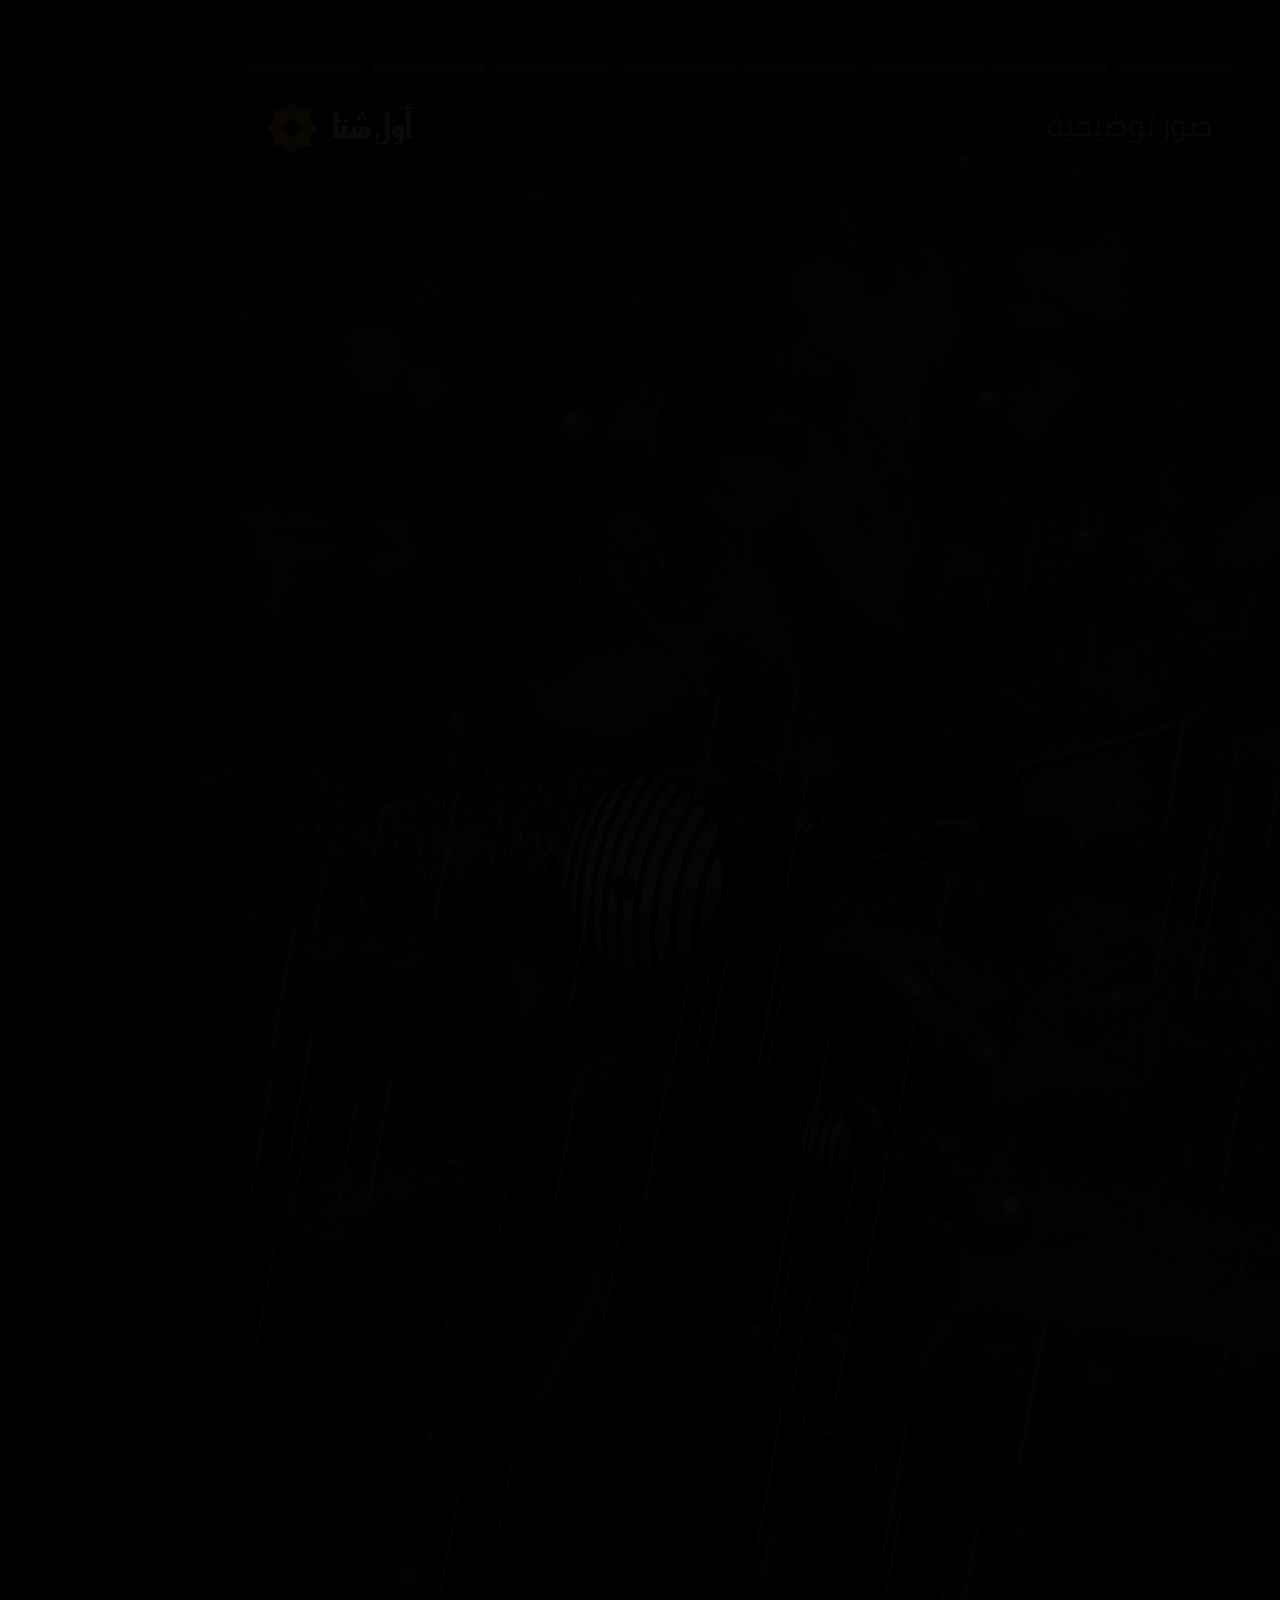
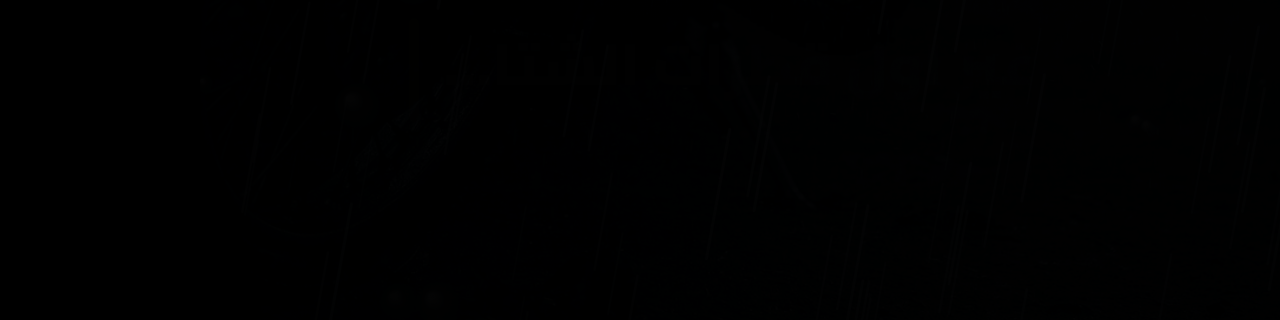
==== commit e45b6016: "Ajoute le CTA de partage et le script voix off ElevenLabs v4 - Nouvelle séquence 59–64 s : « صيفط ها" ====
--- a/moto-pluie/src/video.html
+++ b/moto-pluie/src/video.html
@@ -22,7 +22,7 @@
 </div>
 <script>
 'use strict';
-const W = 1080, H = 1920, FPS = 30, DURATION = 64;
+const W = 1080, H = 1920, FPS = 30, DURATION = 69;
 const cv = document.getElementById('c');
 const ctx = cv.getContext('2d');
 
@@ -303,6 +303,7 @@
   [32, 41, ['وبالموطور، فالدوران،', 'الرويضة خاصها تشدّ وانت مايل.', 'نفس السرعة اللي دازت فالناشف،', 'تقدر ما تبقاش مناسبة دابا.']],
   [41, 51, ['نقص السرعة قبل الدوران،', 'فراني وتسارع تدريجياً،', 'وزيد المسافة.', 'ورد بالك من الصباغة', 'والقوادس المبلّلين.']],
   [51, 59, ['راقب الرويضات', 'وضبط الضغط حسب توصية المصنع.', 'ما تستناش الطريق تغرق…', 'بدّل السياقة من أول قطرات.']],
+  [59.4, 64, ['صيفط هاد الفيديو لصاحبك مول الموطور…', 'باش يوصل حتى هو سالم.']],
 ];
 // répartition proportionnelle au nombre de caractères
 const CUES = [];
@@ -327,7 +328,7 @@
 }
 
 // ---------- éléments permanents ----------
-const SEG = [0, 6, 14, 24, 32, 41, 51, 59];
+const SEG = [0, 6, 14, 24, 32, 41, 51, 59, 64];
 function progressBar(t) {
   const y = 64, x0 = 48, x1 = W - 48, gap = 10, n = SEG.length - 1;
   const segW = (x1 - x0 - gap * (n - 1)) / n;
@@ -741,6 +742,65 @@
   }
 }
 
+// CTA — partager avec un ami motard
+function sendIcon(cx, cy, r, alpha = 1, fly = 0) {
+  ctx.save(); ctx.globalAlpha *= alpha;
+  // le bouton disparaît pendant que l'avion part
+  const br = r * (1 - easeIn(clamp(fly * 1.6)));
+  if (br > 0) { ctx.beginPath(); ctx.arc(cx, cy, br, 0, 7); ctx.fillStyle = AMBER; ctx.fill(); }
+  // avion en papier
+  const k = easeIn(fly);
+  ctx.translate(cx + k * 520, cy - k * 700); ctx.rotate(-.35 - k * .3); ctx.scale(r / 60, r / 60);
+  ctx.globalAlpha *= 1 - clamp((fly - .7) / .3);
+  ctx.fillStyle = INK; ctx.beginPath();
+  ctx.moveTo(-34, -4); ctx.lineTo(38, -30); ctx.lineTo(14, 34); ctx.lineTo(4, 8); ctx.closePath(); ctx.fill();
+  ctx.fillStyle = 'rgba(0,0,0,.35)'; ctx.beginPath(); ctx.moveTo(4, 8); ctx.lineTo(38, -30); ctx.lineTo(10, 22); ctx.closePath(); ctx.fill();
+  ctx.restore();
+}
+function sceneCTA(lt) {
+  const z = lerp(1.12, 1.0, easeOut(prog(lt, 0, 5)));
+  cover(IMG.P05, 0, 0, W, H, z, .5, .5, 'blur(5px) contrast(1.1) saturate(.8) brightness(.45)');
+  ctx.fillStyle = 'rgba(8,16,22,.35)'; ctx.fillRect(0, 0, W, H);
+  rain(lt + 30, .5); gradBand(0, 700, .8, 0);
+  const a = easeOut(prog(lt, .1, .5));
+  txt('صيفط هاد الفيديو', W / 2, 300 - (1 - a) * 40, 120, { alpha: a });
+  const b = prog(lt, .5, .9);
+  pill('لصاحبك مول الموطور', W / 2, 470, 88, { bg: AMBER, color: INK, alpha: b, scale: backOut(b), skew: -.08 });
+  // bulle de message avec miniature
+  const c = easeOut(prog(lt, 1.0, 1.5));
+  const bx = 120, by = 640 + (1 - c) * 80, bw = 840, bh = 600;
+  if (c > 0) {
+    ctx.save(); ctx.globalAlpha = c;
+    ctx.shadowColor = 'rgba(0,0,0,.55)'; ctx.shadowBlur = 50; ctx.shadowOffsetY = 18;
+    rrect(bx, by, bw, bh, 36); ctx.fillStyle = '#1E5B47'; ctx.fill(); ctx.shadowColor = 'transparent';
+    // pointe de la bulle
+    ctx.beginPath(); ctx.moveTo(bx + bw - 30, by + bh - 4); ctx.lineTo(bx + bw + 34, by + bh + 26); ctx.lineTo(bx + bw - 90, by + bh - 4); ctx.closePath(); ctx.fill();
+    // miniature de la vidéo
+    ctx.save(); rrect(bx + 24, by + 24, bw - 48, 380, 24); ctx.clip();
+    cover(IMG.P01, bx + 24, by + 24, bw - 48, 380, 1.1, .5, .45, 'brightness(.7) contrast(1.1)');
+    ctx.fillStyle = 'rgba(0,0,0,.25)'; ctx.fillRect(bx + 24, by + 24, bw - 48, 380);
+    ctx.restore();
+    txt('أول قطرات', W / 2, by + 170, 90, { alpha: 1 });
+    // bouton lecture
+    ctx.beginPath(); ctx.arc(W / 2, by + 290, 46, 0, 7); ctx.fillStyle = 'rgba(255,255,255,.9)'; ctx.fill();
+    ctx.fillStyle = INK; ctx.beginPath(); ctx.moveTo(W / 2 - 14, by + 266); ctx.lineTo(W / 2 + 24, by + 290); ctx.lineTo(W / 2 - 14, by + 314); ctx.closePath(); ctx.fill();
+    ctx.restore();
+    txt('خويا، شوف هادي قبل ما تخرج فالشتا', bx + bw - 40, by + 470, 46, { fam: 'Cairo', weight: 600, align: 'right', alpha: c * prog(lt, 1.4, 1.8), shadow: false, maxW: bw - 80 });
+    // accusés de lecture
+    const tk = prog(lt, 2.6, 2.9);
+    ctx.save(); ctx.globalAlpha = c * tk; ctx.strokeStyle = '#53BDEB'; ctx.lineWidth = 6; ctx.lineCap = 'round'; ctx.lineJoin = 'round';
+    for (const o of [0, 18]) { ctx.beginPath(); ctx.moveTo(bx + 50 + o, by + 550); ctx.lineTo(bx + 62 + o, by + 562); ctx.lineTo(bx + 86 + o, by + 534); ctx.stroke(); }
+    ctx.restore();
+  }
+  // bouton envoyer + avion qui part
+  const s = prog(lt, 1.6, 1.9);
+  const pulse = lt < 2.2 ? 1 + Math.sin(lt * 14) * .06 * s : 1;
+  sendIcon(W - 150, 1330, 70 * backOut(s) * pulse, s, prog(lt, 2.2, 3.0));
+  const d = prog(lt, 2.9, 3.3);
+  txt('باش يوصل حتى هو سالم', W / 2, 1335, 62, { fam: 'Cairo', alpha: d, color: CREAM });
+  pill('ولا دير ليه منشن فالتعليقات', W / 2, 1480, 42, { bg: 'rgba(0,0,0,.6)', color: WHITE, fam: 'Cairo', weight: 600, alpha: prog(lt, 3.4, 3.8), r: 16 });
+}
+
 // Fin — rappel + crédits (obligatoires pour CC BY / BY-SA)
 function sceneOutro(lt) {
   ctx.save(); ctx.fillStyle = ctx.createPattern(ZEL_DARK, 'repeat'); ctx.translate(-lt * 8, 0); ctx.fillRect(-100, -100, W + 200, H + 200); ctx.restore();
@@ -772,7 +832,8 @@
   { a: 32, b: 41, f: scene5, illus: false },
   { a: 41, b: 51, f: scene6, illus: false },
   { a: 51, b: 59, f: scene7, illus: false },
-  { a: 59, b: 64, f: sceneOutro, illus: false },
+  { a: 59, b: 64, f: sceneCTA, illus: false },
+  { a: 64, b: 69, f: sceneOutro, illus: false },
 ];
 const TR = .45; // durée transition étoile
 
@@ -797,7 +858,7 @@
     starPath(ctx, W / 2, H / 2, R, R * .78, 8, p * .6); ctx.lineWidth = 14; ctx.strokeStyle = AMBER; ctx.stroke(); ctx.restore();
   }
   vignette(.55);
-  if (t < 59) { progressBar(t); brandMark(); subtitles(t); }
+  if (t < 64) { progressBar(t); brandMark(); subtitles(t); }
   grain(t);
   // fondu d'entrée / sortie
   if (t < .25) { ctx.fillStyle = `rgba(0,0,0,${1 - t / .25})`; ctx.fillRect(0, 0, W, H); }
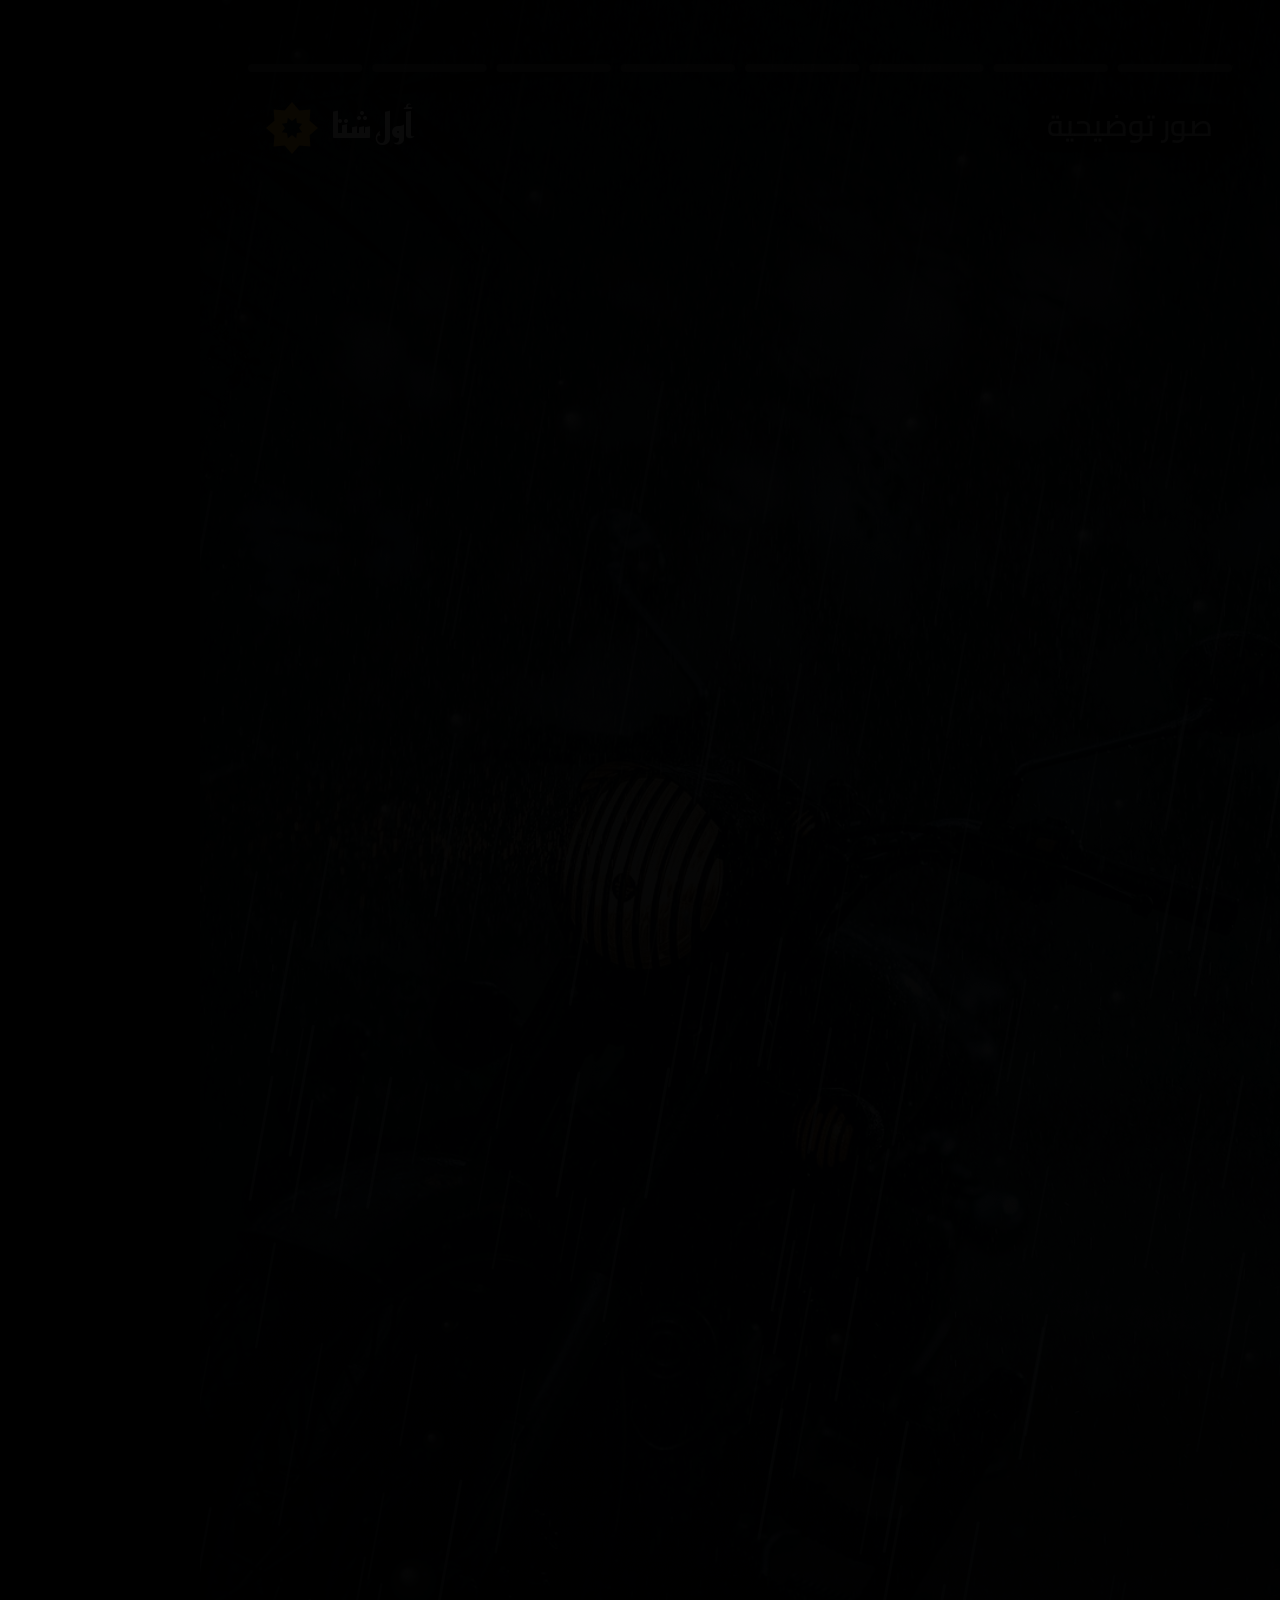
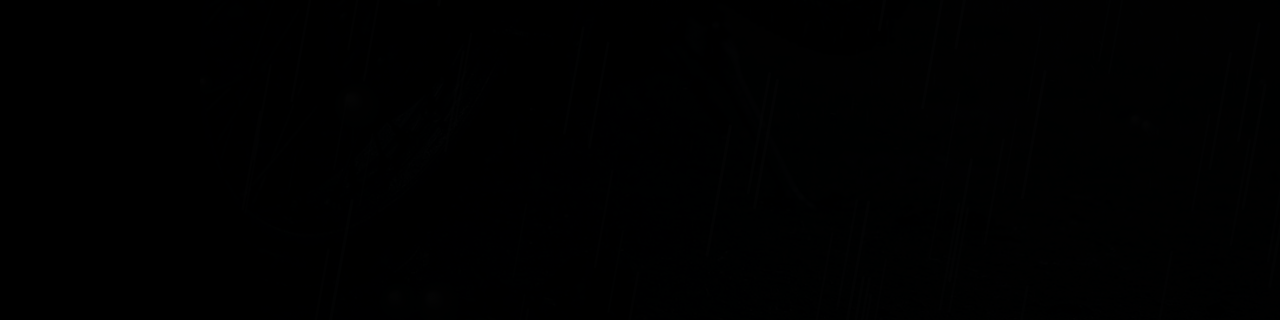
==== commit 1b349c74: "Intègre la voix off ElevenLabs v4 et recale la vidéo sur elle - Alignement du script sur les silence" ====
--- a/moto-pluie/src/video.html
+++ b/moto-pluie/src/video.html
@@ -22,7 +22,8 @@
 </div>
 <script>
 'use strict';
-const W = 1080, H = 1920, FPS = 30, DURATION = 69;
+const W = 1080, H = 1920, FPS = 30;
+let DURATION = 60, TL = null; // remplis depuis timeline.json (calée sur la voix off)
 const cv = document.getElementById('c');
 const ctx = cv.getContext('2d');
 
@@ -295,24 +296,8 @@
 }
 
 // ---------- sous-titres ----------
-const SUBS = [
-  [0, 6, ['غير أول قطرات الشتا…', 'يقدرو يزلقو ليك الموطور،', 'والطريق كتبان مزال مافزگاتش!']],
-  [6, 14, ['الرويضة خاصها تشدّ فالزفت', 'باش تفراني وتدور.', 'هاد التشبّت كيجي من الاحتكاك', 'بين الرويضة والطريق.']],
-  [14, 24, ['من بعد مدة بلا شتا،', 'كيتجمع الغبار وبقايا الزيوت.', 'أول قطرات كتخلّطهم بالما،', 'وكتقدر تخلي السطح زلق،', 'بلا ما يتجمع الما.']],
-  [24, 32, ['بحال صباطك فوق زليج', 'فيه الما والصابون:', 'التشبّت كينقص.', 'هادي غير مقارنة باش نفهمو الفكرة.']],
-  [32, 41, ['وبالموطور، فالدوران،', 'الرويضة خاصها تشدّ وانت مايل.', 'نفس السرعة اللي دازت فالناشف،', 'تقدر ما تبقاش مناسبة دابا.']],
-  [41, 51, ['نقص السرعة قبل الدوران،', 'فراني وتسارع تدريجياً،', 'وزيد المسافة.', 'ورد بالك من الصباغة', 'والقوادس المبلّلين.']],
-  [51, 59, ['راقب الرويضات', 'وضبط الضغط حسب توصية المصنع.', 'ما تستناش الطريق تغرق…', 'بدّل السياقة من أول قطرات.']],
-  [59.4, 64, ['صيفط هاد الفيديو لصاحبك مول الموطور…', 'باش يوصل حتى هو سالم.']],
-];
-// répartition proportionnelle au nombre de caractères
-const CUES = [];
-for (const [a, b, lines] of SUBS) {
-  const tot = lines.reduce((s, l) => s + l.length + 6, 0);
-  let cur = a;
-  for (const l of lines) { const d = (b - a) * (l.length + 6) / tot; CUES.push({ a: cur, b: cur + d, s: l }); cur += d; }
-}
-window.CUES = CUES;
+// sous-titres calés sur la voix (voir timeline.json)
+let CUES = [];
 function subtitles(t) {
   const c = CUES.find(c => t >= c.a && t < c.b); if (!c) return;
   const p = prog(t, c.a, c.a + .18);
@@ -328,7 +313,7 @@
 }
 
 // ---------- éléments permanents ----------
-const SEG = [0, 6, 14, 24, 32, 41, 51, 59, 64];
+let SEG = [];
 function progressBar(t) {
   const y = 64, x0 = 48, x1 = W - 48, gap = 10, n = SEG.length - 1;
   const segW = (x1 - x0 - gap * (n - 1)) / n;
@@ -824,17 +809,36 @@
   rain(lt, .3);
 }
 
+// od = durée d'origine des animations ; warp = ancres [temps calé, temps d'origine] posées sur les mots de la voix
 const SCENES = [
-  { a: 0, b: 6, f: scene1, illus: true },
-  { a: 6, b: 14, f: scene2, illus: true },
-  { a: 14, b: 24, f: scene3, illus: true },
-  { a: 24, b: 32, f: scene4, illus: false },
-  { a: 32, b: 41, f: scene5, illus: false },
-  { a: 41, b: 51, f: scene6, illus: false },
-  { a: 51, b: 59, f: scene7, illus: false },
-  { a: 59, b: 64, f: sceneCTA, illus: false },
-  { a: 64, b: 69, f: sceneOutro, illus: false },
+  { f: scene1, illus: true, od: 6, warp: [] },
+  { f: scene2, illus: true, od: 8, warp: [[3.4, 3.5]] },
+  { f: scene3, illus: true, od: 10, warp: [[2.0, 1.0], [3.0, 2.4], [3.9, 4.4], [6.6, 6.4], [7.2, 8.2]] },
+  { f: scene4, illus: false, od: 8, warp: [[2.6, 3.0], [4.0, 5.0]] },
+  { f: scene5, illus: false, od: 9, warp: [[3.9, 4.6], [5.4, 6.6]] },
+  { f: scene6, illus: false, od: 7.6, warp: [[0.1, 0.3], [1.8, 1.3], [3.8, 2.3], [4.4, 3.2], [5.15, 4.6]] },
+  { f: scene7, illus: false, od: 8, warp: [[3.45, 4.0], [5.1, 5.4]] },
+  { f: sceneCTA, illus: false, od: 5, warp: [[1.0, 0.6], [2.2, 2.9]] },
+  { f: sceneOutro, illus: false, od: 5, warp: [] },
 ];
+function warpTime(S, lt) {
+  if (lt <= 0) return lt;
+  const pts = [[0, 0], ...S.warp, [S.b - S.a, S.od]];
+  for (let i = 1; i < pts.length; i++) {
+    const [x0, y0] = pts[i - 1], [x1, y1] = pts[i];
+    if (lt <= x1) return y0 + (lt - x0) * (y1 - y0) / (x1 - x0);
+  }
+  return S.od + (lt - (S.b - S.a));
+}
+function applyTimeline(tl) {
+  TL = tl;
+  SCENES.forEach((S, i) => { S.a = tl.bounds[i]; S.b = tl.bounds[i + 1]; });
+  DURATION = tl.bounds[tl.bounds.length - 1];
+  SEG = tl.bounds.slice(0, SCENES.length); // jusqu'à la fin du CTA
+  CUES = tl.cues.map(([a, b, s]) => ({ a, b, s }));
+  window.CUES = CUES;
+}
+
 const TR = .45; // durée transition étoile
 
 function render(t) {
@@ -846,19 +850,19 @@
   const idx = i < 0 ? SCENES.length - 1 : i;
   const S = SCENES[idx];
   // scène courante
-  ctx.save(); S.f(t - S.a); ctx.restore();
+  ctx.save(); S.f(warpTime(S, t - S.a)); ctx.restore();
   if (S.illus && idx < 3) tagIllustrative(t);
   // transition étoile vers la scène suivante (débute TR avant la coupe)
   const N = SCENES[idx + 1];
   if (N && t > S.b - TR) {
     const p = prog(t, S.b - TR, S.b);
-    ctx.save(); starClip(p); N.f(t - N.a); ctx.restore();
+    ctx.save(); starClip(p); N.f(warpTime(N, t - N.a)); ctx.restore();
     // liseré ambre de l'étoile
     ctx.save(); const R = lerp(0, H * 1.25, easeInOut(p));
     starPath(ctx, W / 2, H / 2, R, R * .78, 8, p * .6); ctx.lineWidth = 14; ctx.strokeStyle = AMBER; ctx.stroke(); ctx.restore();
   }
   vignette(.55);
-  if (t < 64) { progressBar(t); brandMark(); subtitles(t); }
+  if (t < SCENES[SCENES.length - 1].a) { progressBar(t); brandMark(); subtitles(t); }
   grain(t);
   // fondu d'entrée / sortie
   if (t < .25) { ctx.fillStyle = `rgba(0,0,0,${1 - t / .25})`; ctx.fillRect(0, 0, W, H); }
@@ -874,6 +878,7 @@
     document.fonts.load('600 60px Cairo', 'التشبّت'), document.fonts.load('700 60px "Reem Kufi"', 'الشتا'),
     document.fonts.load('60px Anton', '=+'), document.fonts.load('600 60px Cairo', 'Photos'),
   ]);
+  applyTimeline(await (await fetch('timeline.json')).json());
   await loadImages();
   GRAIN = makeGrain();
   ZEL = makeZellige(150, ['#F3E9D2', '#1D4E9E', '#0E7C4A', '#C8553D', '#E9DFC7']);
